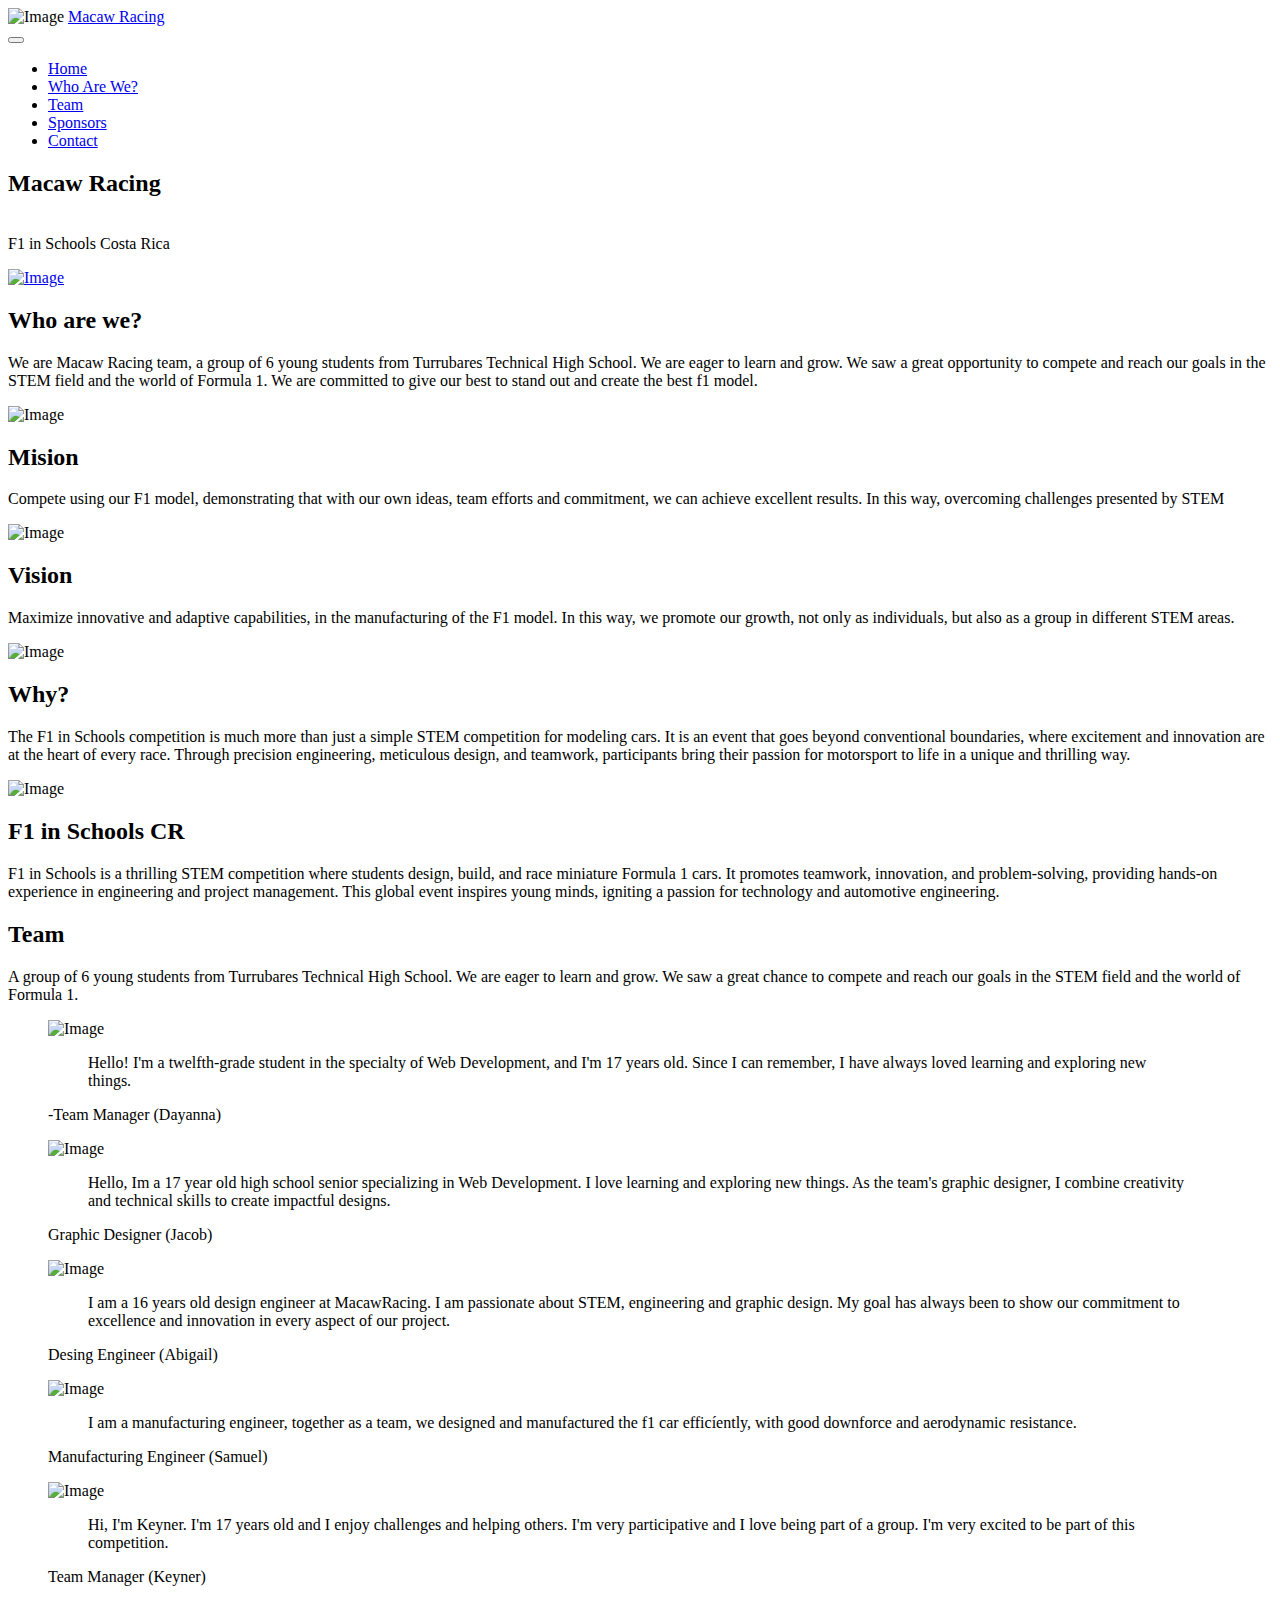
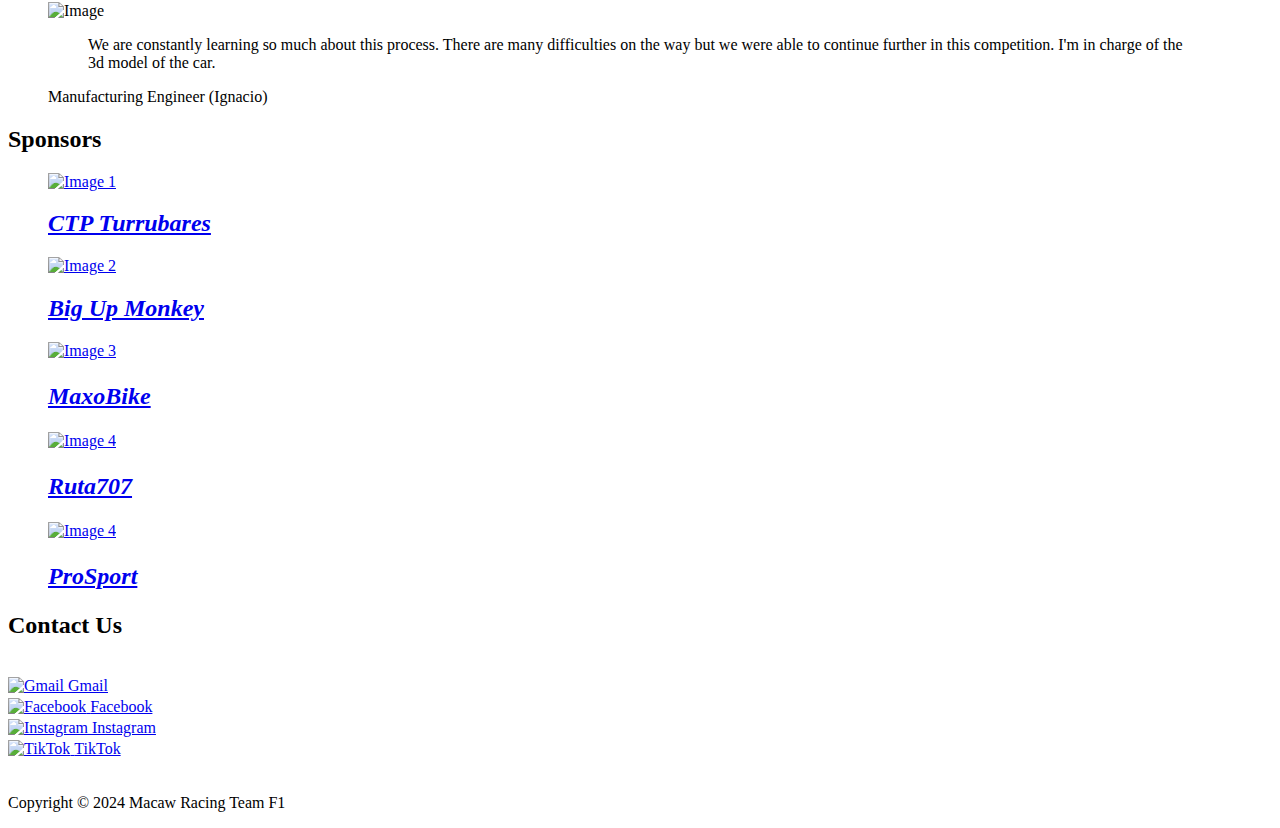
==== index.html @ 8304574d "Update index.html" ====
<!DOCTYPE html>
<html lang="en">
  <head>
    <meta charset="UTF-8" />
    <meta name="viewport" content="width=device-width, initial-scale=1.0" />
    <meta http-equiv="X-UA-Compatible" content="ie=edge" />
    <title>Macaw Racing Team</title>
    <link rel="shortcut icon" href="img\logo.png" type="image/x-icon">
    <link rel="stylesheet" href="fontawesome-5.5/css/all.min.css" />
    <link rel="stylesheet" href="slick/slick.css">
    <link rel="stylesheet" href="slick/slick-theme.css">
    <link rel="stylesheet" href="magnific-popup/magnific-popup.css">
    <link rel="stylesheet" href="css/bootstrap.min.css" />
    <link rel="stylesheet" href="css/tooplate-infinite-loop.css" />
  </head>
  <body>    
    <!-- Hero section -->
    <section id="infinite" class="text-white tm-font-big tm-parallax">
      <!-- Navigation -->
      <nav class="navbar navbar-expand-md tm-navbar" id="tmNav">              
        <div class="container">   
          <div class="tm-next">
            <img src="img\logo.png" alt="Image" class="img-fluid mx-auto" width="60">
              <a href="#infinite" class="navbar-brand">Macaw Racing</a>
          </div>             
            
          <button class="navbar-toggler" type="button" data-toggle="collapse" data-target="#navbarSupportedContent" aria-controls="navbarSupportedContent" aria-expanded="false" aria-label="Toggle navigation">
            <i class="fas fa-bars navbar-toggler-icon"></i>
          </button>
          <div class="collapse navbar-collapse" id="navbarSupportedContent">
            <ul class="navbar-nav ml-auto">
              <li class="nav-item">
                  <a class="nav-link tm-nav-link" href="#infinite">Home</a>
              </li>
              <li class="nav-item">
                  <a class="nav-link tm-nav-link" href="#whatwedo">Who Are We?</a>
              </li>
              <li class="nav-item">
                <a class="nav-link tm-nav-link" href="#testimonials">Team</a>
              </li>
              <li class="nav-item">
                  <a class="nav-link tm-nav-link" href="#gallery">Sponsors</a>
              </li>
              <li class="nav-item">
                  <a class="nav-link tm-nav-link" href="#contact">Contact</a>
              </li>                    
            </ul>
          </div>        
        </div>
      </nav>
      
      <div class="text-center tm-hero-text-container">
        <div class="tm-hero-text-container-inner">
            <h2 class="tm-hero-title">Macaw Racing</h2>
            <p class="tm-hero-subtitle">
              <br>F1 in Schools Costa Rica
            </p>
        </div>        
      </div>

      <div class="tm-next tm-intro-next">
        <a href="#whatwedo" class="text-center tm-down-arrow-link">
          <img src="img\arrow.png" alt="Image" class="img-fluid mx-auto" width="60">

        </a>
      </div>      
    </section>

    <section id="whatwedo" class="tm-section-pad-top">
      
      <div class="container">

            <div class="row tm-content-box"><!-- first row -->
                <div class="col-lg-12 col-xl-12">
                    <div class="tm-intro-text-container">
                        <h2 class="tm-text-primary mb-4 tm-section-title">Who are we?</h2>
                        <p class="mb-4 tm-intro-text">
                          We are Macaw Racing team, a group of 6 young students from
Turrubares Technical High School. We are eager to learn and
grow. We saw a great opportunity to compete and reach our goals
in the STEM field and the world of Formula 1. We are committed
to give our best to stand out and create the best f1 model.
</a></p>
                    </div>
                </div>

            </div><!-- first row -->
            
            <div class="row tm-content-box"><!-- second row -->
        		<div class="col-lg-1">
              <img src="img\mission.png" alt="Image" class="img-fluid mx-auto">
                </div>
                <div class="col-lg-5">
                    <div class="tm-intro-text-container">
                        <h2 class="tm-text-primary mb-4">Mision</h2>
                        <p class="mb-4 tm-intro-text">
                          Compete using our F1 model,
                          demonstrating that with our own
                          ideas, team efforts and commitment,
                          we can achieve excellent results. In
                          this way, overcoming challenges
                          presented by STEM</p>
                    </div>
                </div>
                
                <div class="col-lg-1">
                  <img src="img\vision.png" alt="Image" class="img-fluid mx-auto">
                </div>
                <div class="col-lg-5">
                    <div class="tm-intro-text-container">
                        <h2 class="tm-text-primary mb-4">Vision</h2>
                        <p class="mb-4 tm-intro-text">
                          Maximize innovative and adaptive
                          capabilities, in the manufacturing of
                          the F1 model. In this way, we promote
                          our growth, not only as individuals, but
                          also as a group in different STEM
                          areas.
                          </p>
                    </div>
                </div>

            </div><!-- second row -->
            
            <div class="row tm-content-box"><!-- third row -->
        		<div class="col-lg-1">
              <img src="img\why.png" alt="Image" class="img-fluid mx-auto">
                </div>
                <div class="col-lg-5">
                    <div class="tm-intro-text-container">
                        <h2 class="tm-text-primary mb-4">Why?</h2>
                        <p class="mb-4 tm-intro-text">
                          The F1 in Schools competition is much more than just a simple STEM competition for modeling cars. It is an event that goes beyond conventional boundaries, where excitement and innovation are at the heart of every race. Through precision engineering, meticulous design, and teamwork, participants bring their passion for motorsport to life in a unique and thrilling way.</p>
                          
                          
                    </div>
                </div>
                
                <div class="col-lg-1">
                  <img src="img\bcar.png" alt="Image" class="img-fluid mx-auto">
                </div>
                <div class="col-lg-5">
                    <div class="tm-intro-text-container">
                      <h2 class="tm-text-primary mb-4">F1 in Schools CR</h2>
                        <p class="mb-4 tm-intro-text">
                          F1 in Schools is a thrilling STEM competition where students design, build, and race miniature Formula 1 cars. It promotes teamwork, innovation, and problem-solving, providing hands-on experience in engineering and project management. This global event inspires young minds, igniting a passion for technology and automotive engineering.</p>
                    </div>
                </div>

            </div><!-- third row -->

        </div>
      
    </section>
    
    <section id="testimonials" class="tm-section-pad-top tm-parallax-2">      
      <div class="container tm-testimonials-content">
        <div class="row">
          <div class="col-lg-12 tm-content-box">
            <h2 class="text-white text-center mb-4 tm-section-title">Team</h2>
            <p class="mx-auto tm-section-desc text-center">
              A group of 6 young students from
              Turrubares Technical High School. We are eager to learn and
              grow. We saw a great chance to compete and reach our goals
              in the STEM field and the world of Formula 1.
              </p>
            <div class="mx-auto tm-gallery-container tm-gallery-container-2">
              <div class="tm-testimonials-carousel">
                <figure class="tm-testimonial-item">
                  <img src="img/Dayanna.png" alt="Image" class="img-fluid mx-auto">
                  <blockquote>Hello! I'm a twelfth-grade student in the specialty of Web Development, and I'm 17 years old. Since I can remember, I have always loved learning and exploring new things.</blockquote>
                  <figcaption>-Team Manager (Dayanna)</figcaption>
                </figure>
                <figure class="tm-testimonial-item">
                  <img src="img/Jacob.png" alt="Image" class="img-fluid mx-auto">
                  <blockquote>Hello, Im a 17 year old high school senior specializing in Web Development. I love learning and exploring new things. As the team's graphic designer, I combine creativity and technical skills to create impactful designs.</blockquote>
                  <figcaption>Graphic Designer (Jacob)</figcaption>
                </figure>
                <figure class="tm-testimonial-item">
                  <img src="img/Abigail.png" alt="Image" class="img-fluid mx-auto">
                  <blockquote>I am a 16 years old design engineer at MacawRacing. I am passionate about STEM, engineering and graphic design. My goal has always been to show our commitment to excellence and innovation in every aspect of our project.</blockquote>
                  <figcaption>Desing Engineer (Abigail)</figcaption>
                </figure>

                <figure class="tm-testimonial-item">
                  <img src="img/Samuel.png" alt="Image" class="img-fluid mx-auto">
                  <blockquote>I am a manufacturing engineer, together as a team, we designed and manufactured the f1 car efficíently, with good downforce and aerodynamic resistance.</blockquote>
                  <figcaption>Manufacturing Engineer (Samuel)</figcaption>
                </figure>

                <figure class="tm-testimonial-item">
                  <img src="img/Keyner.png" alt="Image" class="img-fluid mx-auto">
                  <blockquote>Hi, I'm Keyner. I'm 17 years old and I enjoy challenges and helping others. I'm very participative and I love being part of a group. I'm very excited to be part of this competition.</blockquote>
                  <figcaption>Team Manager (Keyner)</figcaption>
                </figure>
                <figure class="tm-testimonial-item">
                  <img src="img/Ignacio.png" alt="Image" class="img-fluid mx-auto">
                  <blockquote>We are constantly learning so much about this process. There are many difficulties on the way but we were able to continue further in this competition. I'm in charge of the 3d model of the car. </blockquote>
                  <figcaption>Manufacturing Engineer (Ignacio)</figcaption>
                </figure>
              </div>
            </div>
          </div>
        </div>
      </div>
      <div class="tm-bg-overlay"></div>
    </section>
    
    <section id="gallery" class="tm-section-pad-top">
      <div class="container tm-container-gallery">
        <div class="row">
          <div class="text-center col-12">
              <h2 class="tm-text-primary tm-section-title mb-4">Sponsors</h2>
              <p class="mx-auto tm-section-desc">
                
              </p>
          </div>            
        </div>
        <div class="row">
            <div class="col-12">
                <div class="mx-auto tm-gallery-container">
                    <div class="grid tm-gallery">
                      <a href="img/CTPTf.png">
                        <figure class="effect-honey tm-gallery-item">
                          <img src="img/CTPTf.png" alt="Image 1" class="img-fluid">
                          <figcaption>
                            <h2><i><span>CTP Turrubares</span></i></h2>
                          </figcaption>
                        </figure>
                      </a>
                      <a href="img/BigUpf.png">
                        <figure class="effect-honey tm-gallery-item">
                          <img src="img/BigUpf.png" alt="Image 2" class="img-fluid">
                          <figcaption>
                            <h2><i><span>Big Up Monkey</span></i></h2>
                          </figcaption>
                        </figure>
                      </a>
                      <a href="img/Maxo Bikef.png">
                        <figure class="effect-honey tm-gallery-item">
                          <img src="img/Maxo Bikef.png" alt="Image 3" class="img-fluid">
                          <figcaption>
                            <h2><i><span>MaxoㅤㅤㅤBike</span></i></h2>
                          </figcaption>
                        </figure>
                      </a>
                      <a href="img/707 Rutaf.png">
                        <figure class="effect-honey tm-gallery-item">
                          <img src="img/707 Rutaf.png" alt="Image 4" class="img-fluid">
                          <figcaption>
                            <h2><i><span>Rutaㅤㅤㅤ707</span></i></h2>
                          </figcaption>
                        </figure>
                      </a>
                      <a href="img/ProSport.png">
                        <figure class="effect-honey tm-gallery-item">
                          <img src="img/ProSport.png" alt="Image 4" class="img-fluid">
                          <figcaption>
                            <h2><i><span>ProㅤㅤㅤSport</span></i></h2>
                          </figcaption>
                        </figure>
                      </a>
                          </figcaption>
                        </figure>
                      </a>
                    </div>
                </div>                
            </div>        
          </div>
      </div>
    </section>
    <!-- Contact -->
    <section id="contact" class="tm-section-pad-top tm-parallax-2">

      <div class="container tm-container-contact">
                <div class="row">
            <div class="text-center col-12">
                <h2 class="tm-section-title mb-4">Contact Us</h2>
                <p class="mb-5">
                  
                </p><br>
              </div>  

        <div class="contact-item">
            <a rel="nofollow" href="mailto:MacawRacingf1@gmail.com" class="item-link">
                <img src="img\gmail.png" alt="Gmail" width="40">
                <span class="mb-0">ㅤGmail</span>
            </a>
        </div>
            <div class="col-sm-12 col-md-6">
        <div class="contact-item">
            <a rel="nofollow" href="https://www.facebook.com/share/Q3E6TKVsAu75YJZa" class="item-link">
                <img src="img\facebook.png" alt="Facebook" width="40">
                <span class="mb-0">ㅤFacebook</span>
            </a>
        </div>
        <div class="contact-item">
            <a rel="nofollow" href="https://www.instagram.com/macawracingf1/" class="item-link">
                <img src="img\instagram.png" alt="Instagram" width="40">
                <span class="mb-0">ㅤInstagram</span>
            </a>
        </div>
        <div class="contact-item">
            <a rel="nofollow" href="https://www.tiktok.com/@macaw_racing" class="item-link">
                <img src="img\tiktok.png" alt="TikTok" width="40">
                <span class="mb-0">ㅤTikTok</span>
            </a>
        </div>
                <div class="contact-item">&nbsp;</div>
            </div>
        </div><!-- row ending -->
      </div>
      	<footer class="text-center small tm-footer">
          <p class="mb-0">
          Copyright &copy; 2024 Macaw Racing Team F1
        </footer>
    </section>
    <script src="js/jquery-1.9.1.min.js"></script>     
    <script src="slick/slick.min.js"></script>
    <script src="magnific-popup/jquery.magnific-popup.min.js"></script>
    <script src="js/easing.min.js"></script>
    <script src="js/jquery.singlePageNav.min.js"></script>     
    <script src="js/bootstrap.min.js"></script> 
    <script>
      function getOffSet(){
        var _offset = 450;
        var windowHeight = window.innerHeight;

        if(windowHeight > 500) {
          _offset = 400;
        } 
        if(windowHeight > 680) {
          _offset = 300
        }
        if(windowHeight > 830) {
          _offset = 210;
        }

        return _offset;
      }

      function setParallaxPosition($doc, multiplier, $object){
        var offset = getOffSet();
        var from_top = $doc.scrollTop(),
          bg_css = 'center ' +(multiplier * from_top - offset) + 'px';
        $object.css({"background-position" : bg_css });
      }

      // Parallax function
      // Adapted based on https://codepen.io/roborich/pen/wpAsm        
      var background_image_parallax = function($object, multiplier, forceSet){
        multiplier = typeof multiplier !== 'undefined' ? multiplier : 0.5;
        multiplier = 1 - multiplier;
        var $doc = $(document);
        // $object.css({"background-attatchment" : "fixed"});

        if(forceSet) {
          setParallaxPosition($doc, multiplier, $object);
        } else {
          $(window).scroll(function(){          
            setParallaxPosition($doc, multiplier, $object);
          });
        }
      };

      var background_image_parallax_2 = function($object, multiplier){
        multiplier = typeof multiplier !== 'undefined' ? multiplier : 0.5;
        multiplier = 1 - multiplier;
        var $doc = $(document);
        $object.css({"background-attachment" : "fixed"});
        
        $(window).scroll(function(){
          if($(window).width() > 768) {
            var firstTop = $object.offset().top,
                pos = $(window).scrollTop(),
                yPos = Math.round((multiplier * (firstTop - pos)) - 186);              

            var bg_css = 'center ' + yPos + 'px';

            $object.css({"background-position" : bg_css });
          } else {
            $object.css({"background-position" : "center" });
          }
        });
      };
      
      $(function(){
        // Hero Section - Background Parallax
        background_image_parallax($(".tm-parallax"), 0.30, false);
        background_image_parallax_2($("#contact"), 0.80);   
        background_image_parallax_2($("#testimonials"), 0.80);   
        
        // Handle window resize
        window.addEventListener('resize', function(){
          background_image_parallax($(".tm-parallax"), 0.30, true);
        }, true);

        // Detect window scroll and update navbar
        $(window).scroll(function(e){          
          if($(document).scrollTop() > 120) {
            $('.tm-navbar').addClass("scroll");
          } else {
            $('.tm-navbar').removeClass("scroll");
          }
        });
        
        // Close mobile menu after click 
        $('#tmNav a').on('click', function(){
          $('.navbar-collapse').removeClass('show'); 
        })

        // Scroll to corresponding section with animation
        $('#tmNav').singlePageNav({
          'easing': 'easeInOutExpo',
          'speed': 600
        });        
        
        // Add smooth scrolling to all links
        // https://www.w3schools.com/howto/howto_css_smooth_scroll.asp
        $("a").on('click', function(event) {
          if (this.hash !== "") {
            event.preventDefault();
            var hash = this.hash;

            $('html, body').animate({
              scrollTop: $(hash).offset().top
            }, 600, 'easeInOutExpo', function(){
              window.location.hash = hash;
            });
          } // End if
        });

        // Pop up
        $('.tm-gallery').magnificPopup({
          delegate: 'a',
          type: 'image',
          gallery: { enabled: true }
        });

        $('.tm-testimonials-carousel').slick({
          dots: true,
          prevArrow: false,
          nextArrow: false,
          infinite: false,
          slidesToShow: 3,
          slidesToScroll: 1,
          responsive: [
            {
              breakpoint: 992,
              settings: {
                slidesToShow: 2
              }
            },
            {
              breakpoint: 768,
              settings: {
                slidesToShow: 2
              }
            }, 
            {
              breakpoint: 480,
              settings: {
                  slidesToShow: 1
              }                 
            }
          ]
        });

        // Gallery
        $('.tm-gallery').slick({
          dots: true,
          infinite: false,
          slidesToShow: 5,
          slidesToScroll: 2,
          responsive: [
          {
            breakpoint: 1199,
            settings: {
              slidesToShow: 4,
              slidesToScroll: 2
            }
          },
          {
            breakpoint: 991,
            settings: {
              slidesToShow: 3,
              slidesToScroll: 2
            }
          },
          {
            breakpoint: 767,
            settings: {
              slidesToShow: 2,
              slidesToScroll: 1
            }
          },
          {
            breakpoint: 480,
            settings: {
              slidesToShow: 1,
              slidesToScroll: 1
            }
          }
        ]
        });
      });
    </script>
  </body>
</html>
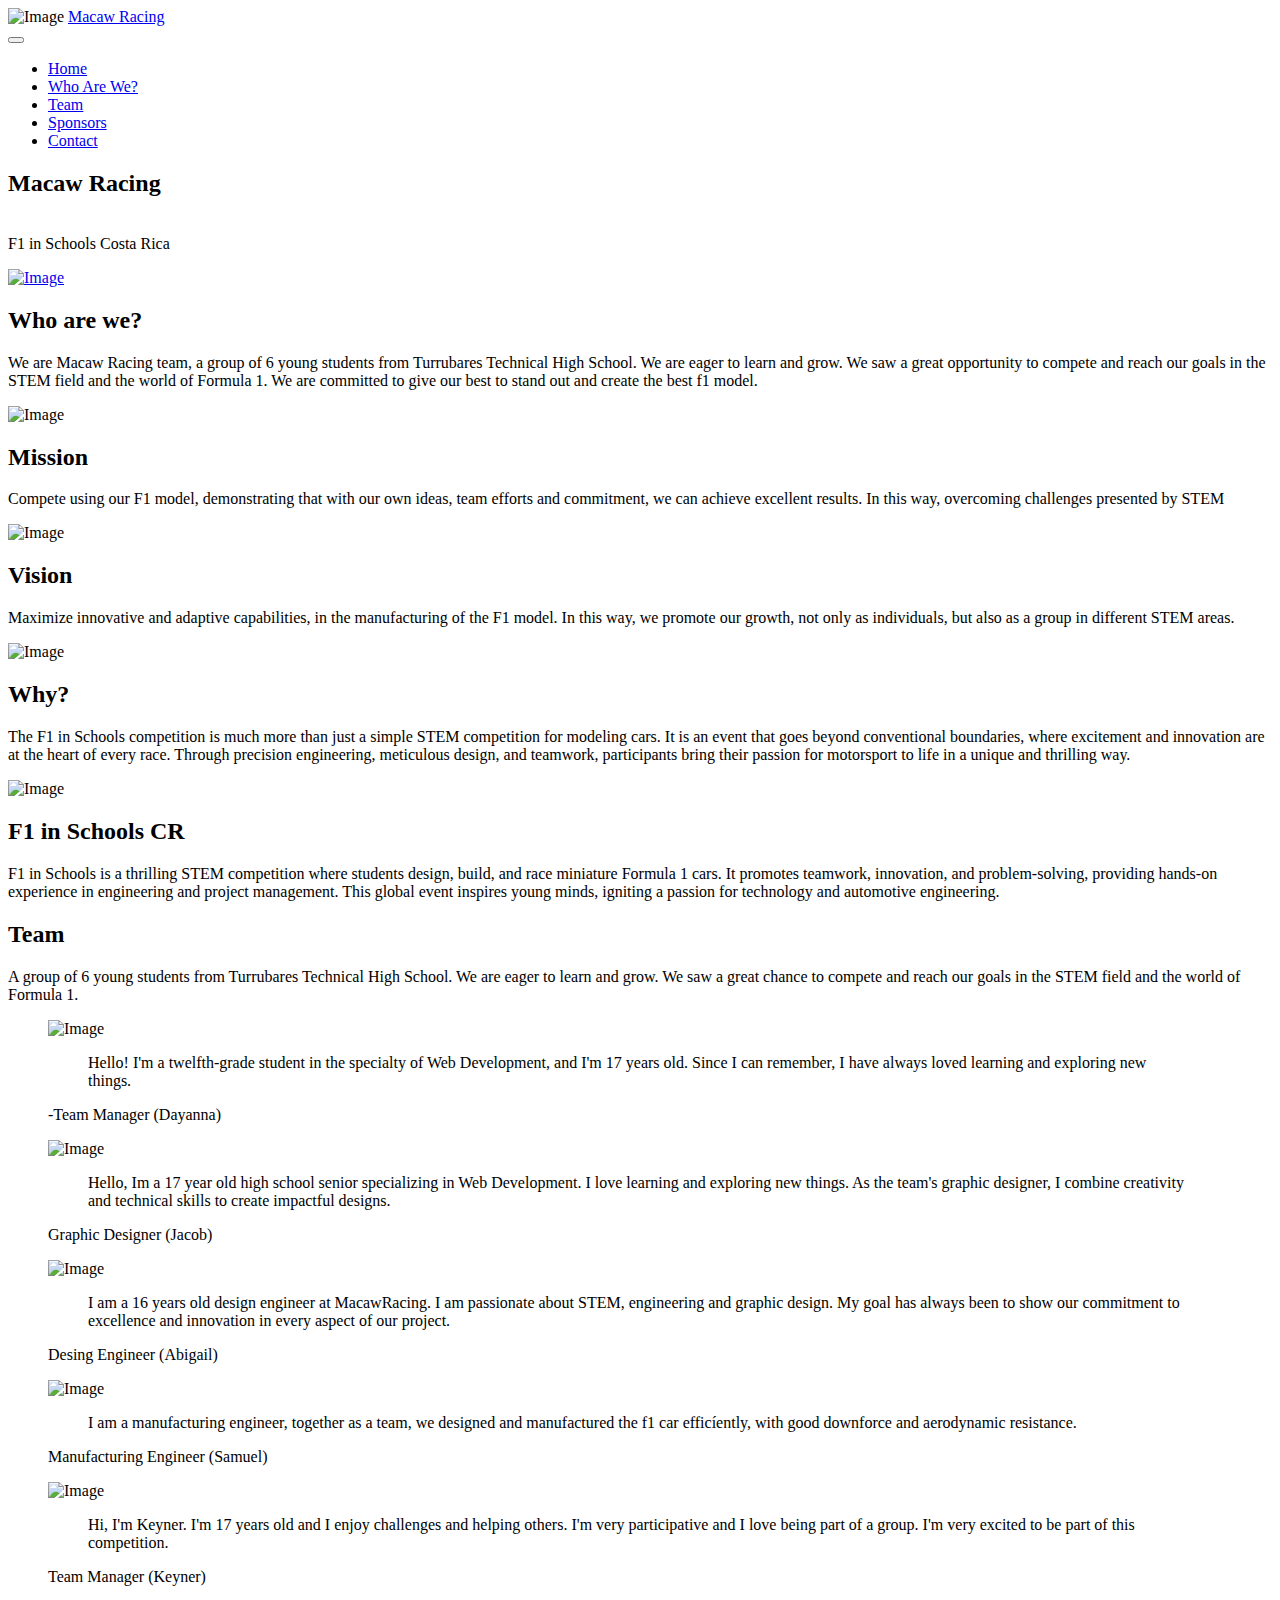
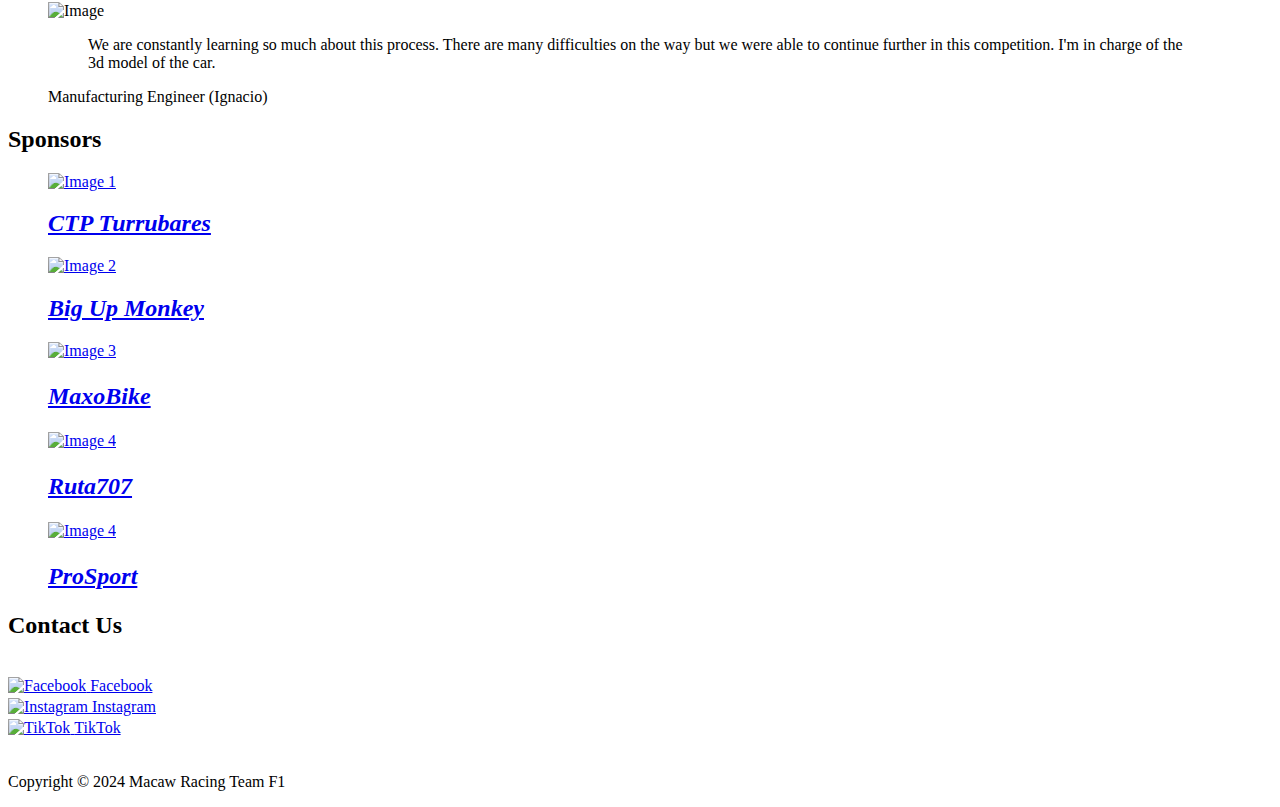
==== commit 88bd10fa: "Update index.html" ====
--- a/index.html
+++ b/index.html
@@ -92,7 +92,7 @@
                 </div>
                 <div class="col-lg-5">
                     <div class="tm-intro-text-container">
-                        <h2 class="tm-text-primary mb-4">Mision</h2>
+                        <h2 class="tm-text-primary mb-4">Mission</h2>
                         <p class="mb-4 tm-intro-text">
                           Compete using our F1 model,
                           demonstrating that with our own
@@ -280,12 +280,6 @@
                   
                 </p><br>
               </div>  
-
-        <div class="contact-item">
-            <a rel="nofollow" href="mailto:MacawRacingf1@gmail.com" class="item-link">
-                <img src="img\gmail.png" alt="Gmail" width="40">
-                <span class="mb-0">ㅤGmail</span>
-            </a>
         </div>
             <div class="col-sm-12 col-md-6">
         <div class="contact-item">
@@ -312,7 +306,7 @@
       </div>
       	<footer class="text-center small tm-footer">
           <p class="mb-0">
-          Copyright &copy; 2024 Macaw Racing Team F1
+          Copyright &copy; 2024 Macaw Racing Team F1 </p>  
         </footer>
     </section>
     <script src="js/jquery-1.9.1.min.js"></script>     
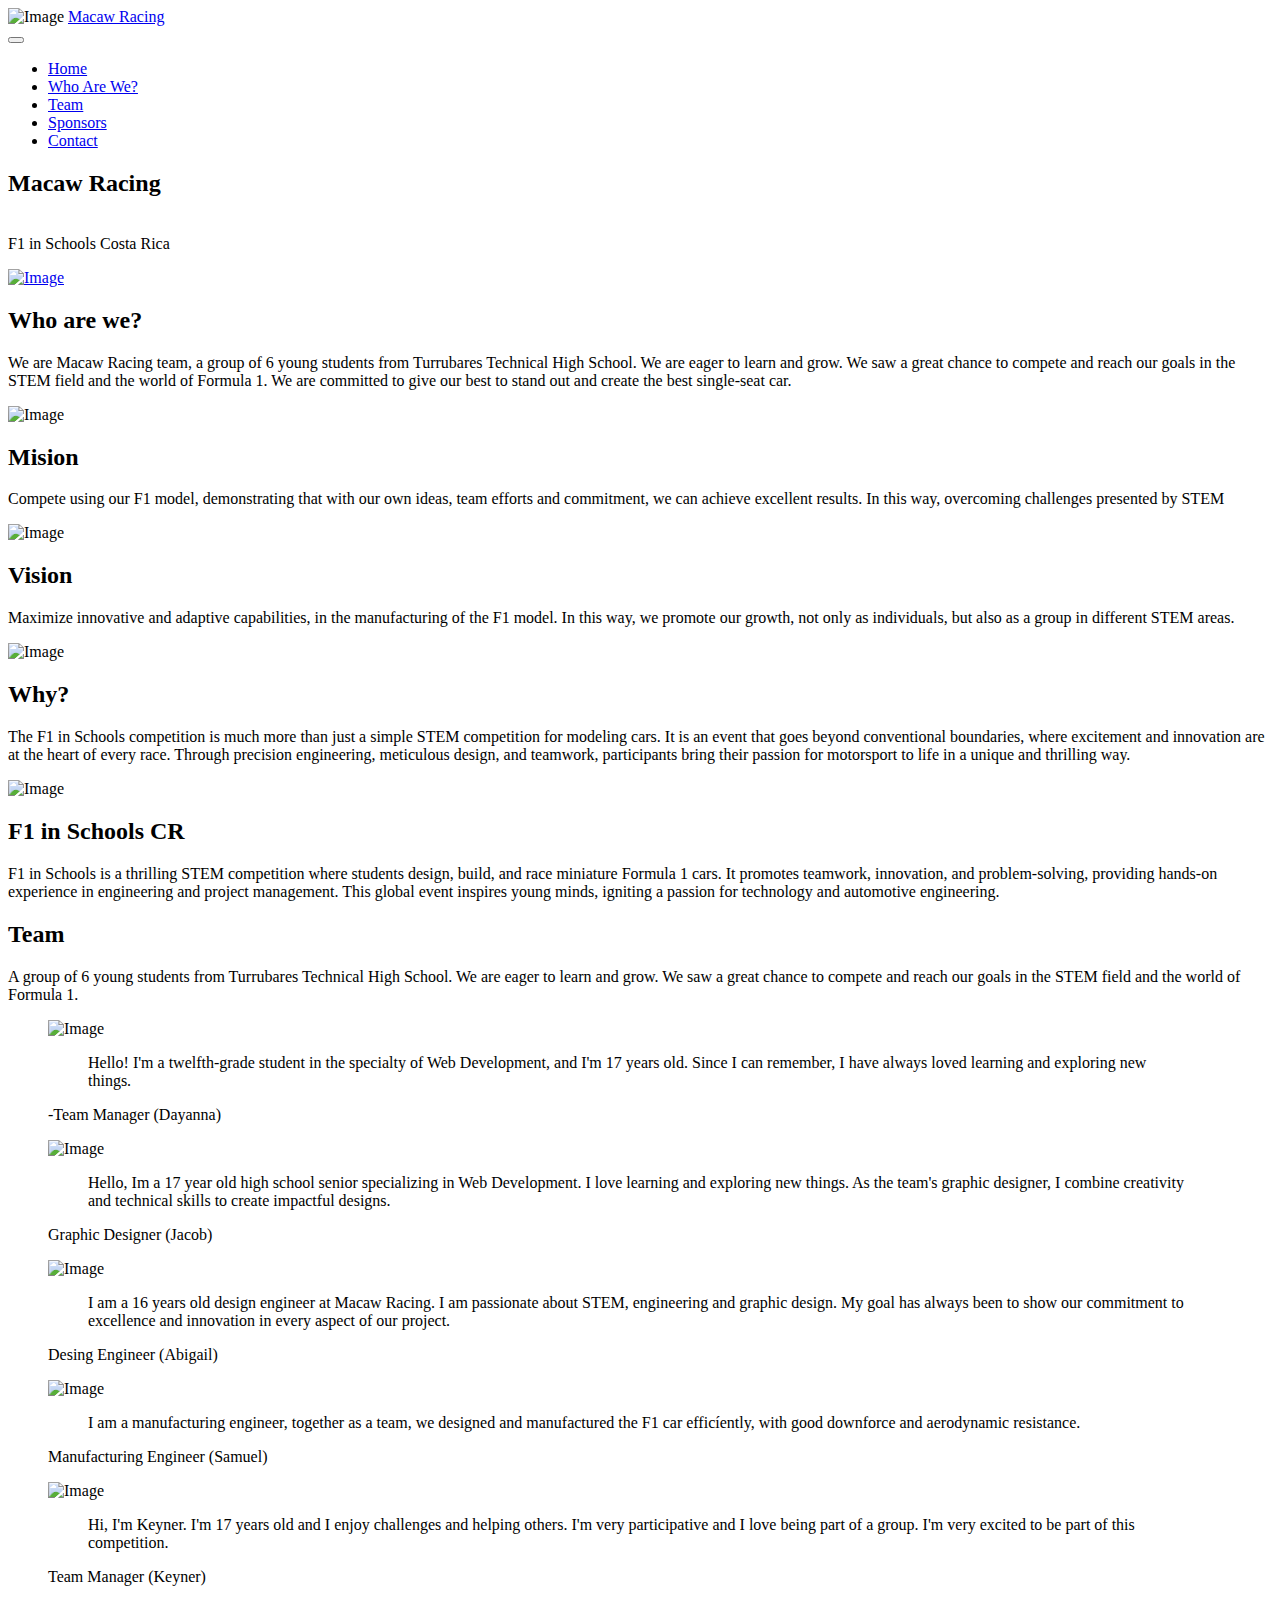
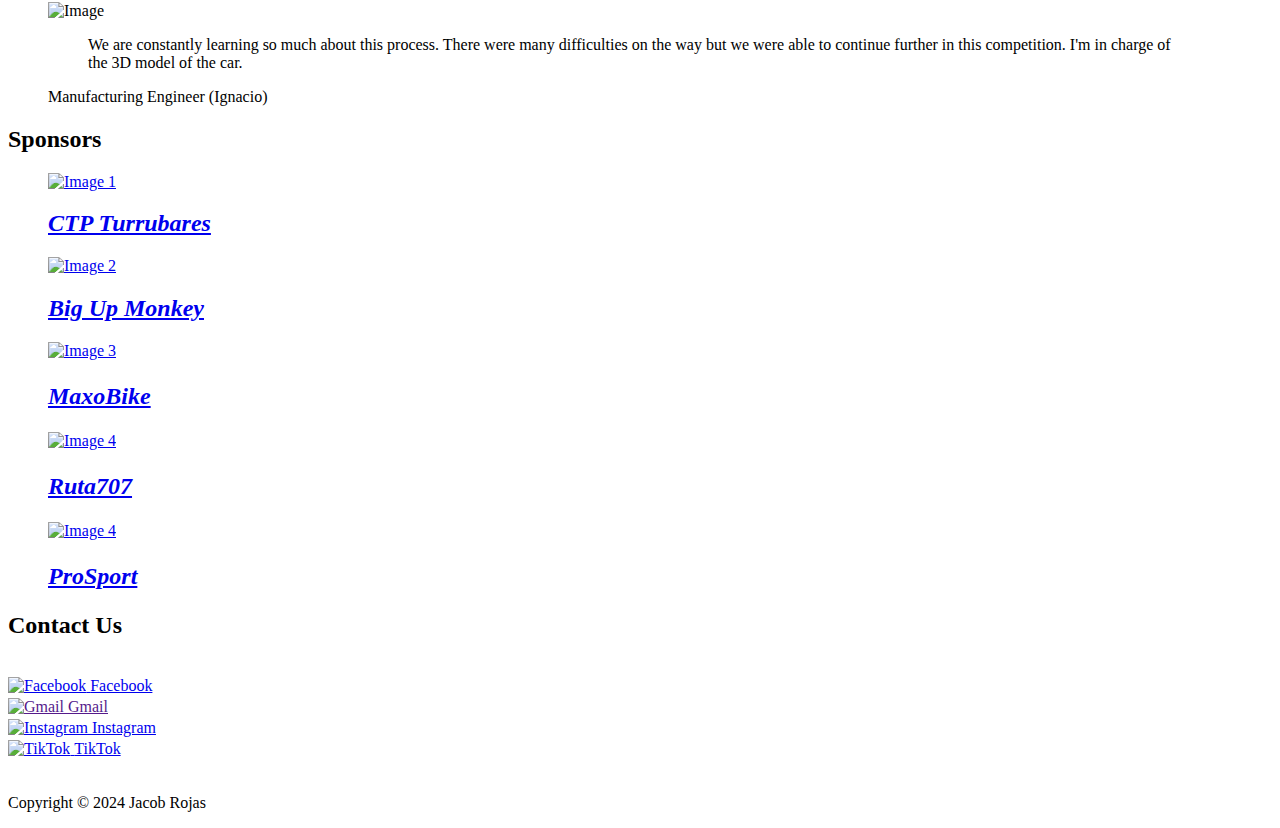
==== commit 0f118447: "Update index.html" ====
--- a/index.html
+++ b/index.html
@@ -77,9 +77,10 @@
                         <p class="mb-4 tm-intro-text">
                           We are Macaw Racing team, a group of 6 young students from
 Turrubares Technical High School. We are eager to learn and
-grow. We saw a great opportunity to compete and reach our goals
+grow. We saw a great chance to compete and reach our goals
 in the STEM field and the world of Formula 1. We are committed
-to give our best to stand out and create the best f1 model.
+to give our best to stand out and create the best single-seat
+car.
 </a></p>
                     </div>
                 </div>
@@ -88,11 +89,11 @@
             
             <div class="row tm-content-box"><!-- second row -->
         		<div class="col-lg-1">
-              <img src="img\mission.png" alt="Image" class="img-fluid mx-auto">
+              <img src="img\mission.png" alt="Image" class="img-fluid mx-auto fixicon">
                 </div>
                 <div class="col-lg-5">
                     <div class="tm-intro-text-container">
-                        <h2 class="tm-text-primary mb-4">Mission</h2>
+                        <h2 class="tm-text-primary mb-4">Mision</h2>
                         <p class="mb-4 tm-intro-text">
                           Compete using our F1 model,
                           demonstrating that with our own
@@ -104,7 +105,7 @@
                 </div>
                 
                 <div class="col-lg-1">
-                  <img src="img\vision.png" alt="Image" class="img-fluid mx-auto">
+                  <img src="img\vision.png" alt="Image" class="img-fluid mx-auto fixicon">
                 </div>
                 <div class="col-lg-5">
                     <div class="tm-intro-text-container">
@@ -124,7 +125,7 @@
             
             <div class="row tm-content-box"><!-- third row -->
         		<div class="col-lg-1">
-              <img src="img\why.png" alt="Image" class="img-fluid mx-auto">
+              <img src="img\why.png" alt="Image" class="img-fluid mx-auto fixicon">
                 </div>
                 <div class="col-lg-5">
                     <div class="tm-intro-text-container">
@@ -137,7 +138,7 @@
                 </div>
                 
                 <div class="col-lg-1">
-                  <img src="img\bcar.png" alt="Image" class="img-fluid mx-auto">
+                  <img src="img\bcar.png" alt="Image" class="img-fluid mx-auto fixicon">
                 </div>
                 <div class="col-lg-5">
                     <div class="tm-intro-text-container">
@@ -167,35 +168,35 @@
             <div class="mx-auto tm-gallery-container tm-gallery-container-2">
               <div class="tm-testimonials-carousel">
                 <figure class="tm-testimonial-item">
-                  <img src="img/Dayanna.png" alt="Image" class="img-fluid mx-auto">
+                  <img src="img/Dayanna1.png" alt="Image" class="img-fluid mx-auto">
                   <blockquote>Hello! I'm a twelfth-grade student in the specialty of Web Development, and I'm 17 years old. Since I can remember, I have always loved learning and exploring new things.</blockquote>
                   <figcaption>-Team Manager (Dayanna)</figcaption>
                 </figure>
                 <figure class="tm-testimonial-item">
-                  <img src="img/Jacob.png" alt="Image" class="img-fluid mx-auto">
+                  <img src="img/Jacob1.png" alt="Image" class="img-fluid mx-auto">
                   <blockquote>Hello, Im a 17 year old high school senior specializing in Web Development. I love learning and exploring new things. As the team's graphic designer, I combine creativity and technical skills to create impactful designs.</blockquote>
                   <figcaption>Graphic Designer (Jacob)</figcaption>
                 </figure>
                 <figure class="tm-testimonial-item">
-                  <img src="img/Abigail.png" alt="Image" class="img-fluid mx-auto">
-                  <blockquote>I am a 16 years old design engineer at MacawRacing. I am passionate about STEM, engineering and graphic design. My goal has always been to show our commitment to excellence and innovation in every aspect of our project.</blockquote>
+                  <img src="img/Abigail2.png" alt="Image" class="img-fluid mx-auto">
+                  <blockquote>I am a 16 years old design engineer at Macaw Racing. I am passionate about STEM, engineering and graphic design. My goal has always been to show our commitment to excellence and innovation in every aspect of our project.</blockquote>
                   <figcaption>Desing Engineer (Abigail)</figcaption>
                 </figure>
 
                 <figure class="tm-testimonial-item">
-                  <img src="img/Samuel.png" alt="Image" class="img-fluid mx-auto">
-                  <blockquote>I am a manufacturing engineer, together as a team, we designed and manufactured the f1 car efficíently, with good downforce and aerodynamic resistance.</blockquote>
+                  <img src="img/Samuel1.png" alt="Image" class="img-fluid mx-auto">
+                  <blockquote>I am a manufacturing engineer, together as a team, we designed and manufactured the F1 car efficíently, with good downforce and aerodynamic resistance.</blockquote>
                   <figcaption>Manufacturing Engineer (Samuel)</figcaption>
                 </figure>
 
                 <figure class="tm-testimonial-item">
-                  <img src="img/Keyner.png" alt="Image" class="img-fluid mx-auto">
+                  <img src="img/Keyner1.png" alt="Image" class="img-fluid mx-auto">
                   <blockquote>Hi, I'm Keyner. I'm 17 years old and I enjoy challenges and helping others. I'm very participative and I love being part of a group. I'm very excited to be part of this competition.</blockquote>
                   <figcaption>Team Manager (Keyner)</figcaption>
                 </figure>
                 <figure class="tm-testimonial-item">
-                  <img src="img/Ignacio.png" alt="Image" class="img-fluid mx-auto">
-                  <blockquote>We are constantly learning so much about this process. There are many difficulties on the way but we were able to continue further in this competition. I'm in charge of the 3d model of the car. </blockquote>
+                  <img src="img/Ignacio2.png" alt="Image" class="img-fluid mx-auto">
+                  <blockquote>We are constantly learning so much about this process. There were many difficulties on the way but we were able to continue further in this competition. I'm in charge of the 3D model of the car. </blockquote>
                   <figcaption>Manufacturing Engineer (Ignacio)</figcaption>
                 </figure>
               </div>
@@ -280,22 +281,28 @@
                   
                 </p><br>
               </div>  
-        </div>
+                           
             <div class="col-sm-12 col-md-6">
         <div class="contact-item">
-            <a rel="nofollow" href="https://www.facebook.com/share/Q3E6TKVsAu75YJZa" class="item-link">
+            <a rel="nofollow" href="https://www.facebook.com" class="item-link">
                 <img src="img\facebook.png" alt="Facebook" width="40">
                 <span class="mb-0">ㅤFacebook</span>
             </a>
         </div>
         <div class="contact-item">
-            <a rel="nofollow" href="https://www.instagram.com/macawracingf1/" class="item-link">
+            <a rel="nofollow" href="" class="item-link">
+                <img src="img\gmail.png" alt="Gmail" width="40">
+                <span class="mb-0">ㅤGmail</span>
+            </a>
+        </div>
+        <div class="contact-item">
+            <a rel="nofollow" href="https://www.instagram.com" class="item-link">
                 <img src="img\instagram.png" alt="Instagram" width="40">
                 <span class="mb-0">ㅤInstagram</span>
             </a>
         </div>
         <div class="contact-item">
-            <a rel="nofollow" href="https://www.tiktok.com/@macaw_racing" class="item-link">
+            <a rel="nofollow" href="https://www.tiktok.com" class="item-link">
                 <img src="img\tiktok.png" alt="TikTok" width="40">
                 <span class="mb-0">ㅤTikTok</span>
             </a>
@@ -306,7 +313,7 @@
       </div>
       	<footer class="text-center small tm-footer">
           <p class="mb-0">
-          Copyright &copy; 2024 Macaw Racing Team F1 </p>  
+          Copyright &copy; 2024 Jacob Rojas
         </footer>
     </section>
     <script src="js/jquery-1.9.1.min.js"></script>     
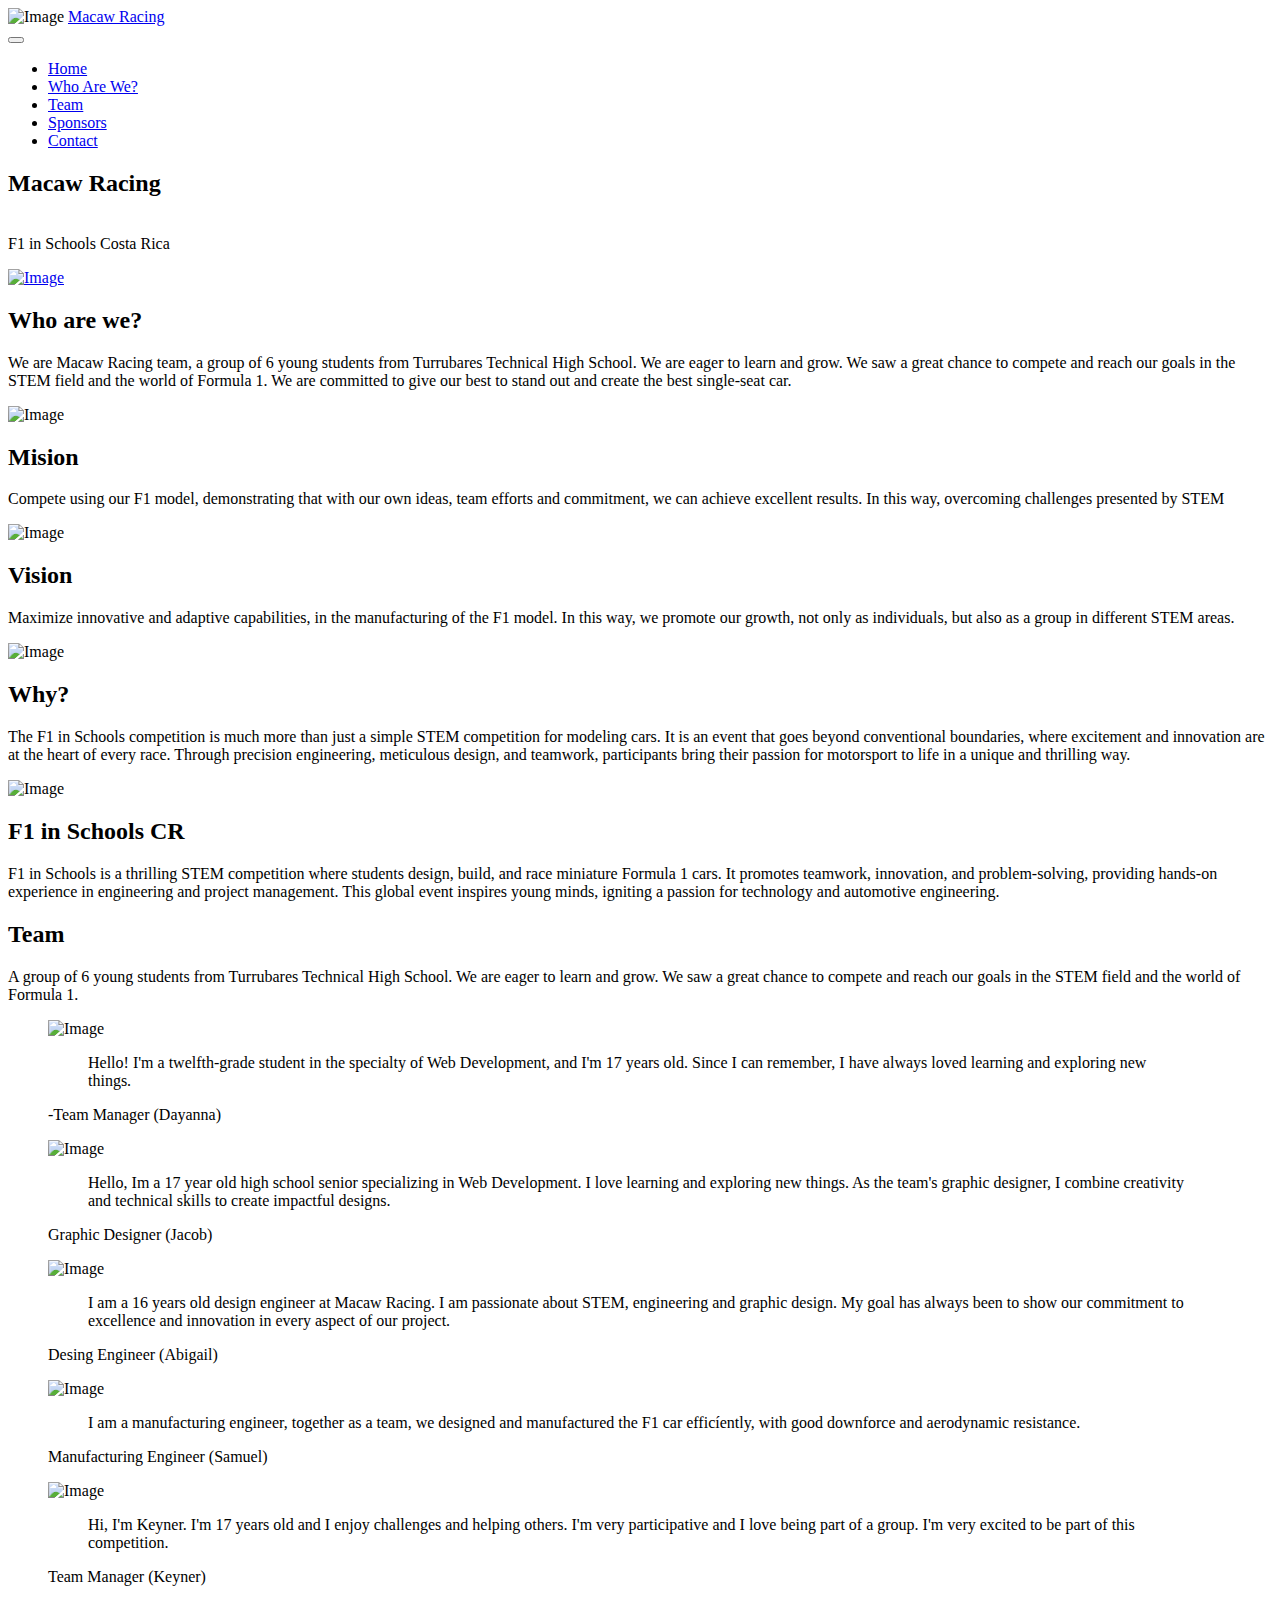
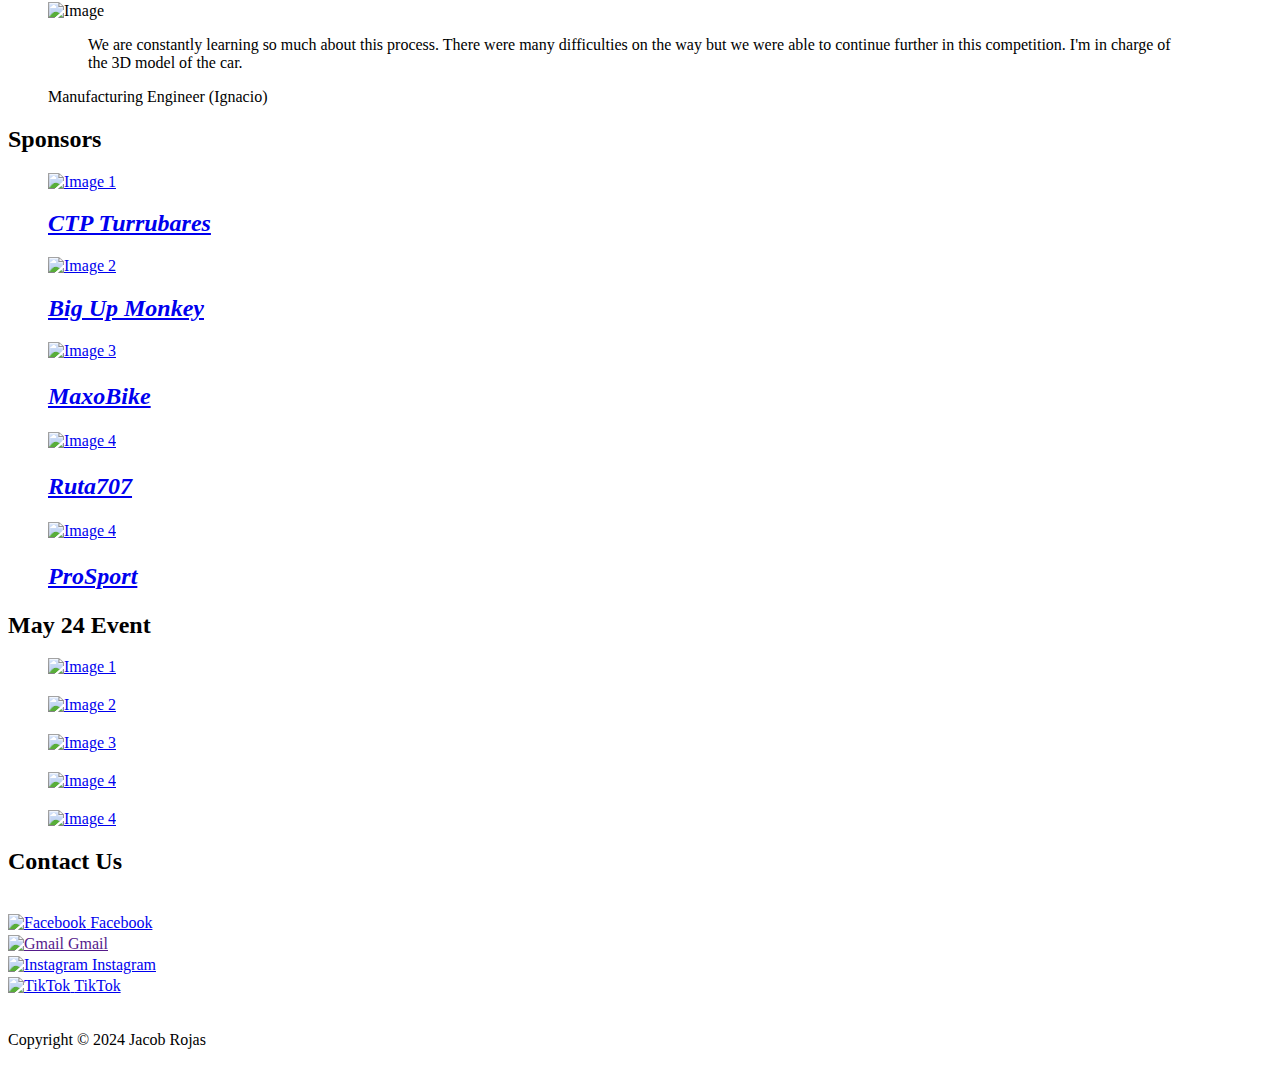
==== commit d3bbf04c: "Update index.html" ====
--- a/index.html
+++ b/index.html
@@ -213,7 +213,6 @@
           <div class="text-center col-12">
               <h2 class="tm-text-primary tm-section-title mb-4">Sponsors</h2>
               <p class="mx-auto tm-section-desc">
-                
               </p>
           </div>            
         </div>
@@ -270,6 +269,71 @@
           </div>
       </div>
     </section>
+
+        
+    <section id="gallery2" class="tm-section-pad-top">
+      <div class="container tm-container-gallery">
+        <div class="row">
+          <div class="text-center col-12">
+              <h2 class="tm-text-primary tm-section-title mb-4">May 24 Event</h2>
+              <p class="mx-auto tm-section-desc">
+              </p>
+          </div>            
+        </div>
+        <div class="row">
+            <div class="col-12">
+                <div class="mx-auto tm-gallery-container">
+                    <div class="grid tm-gallery">
+                      <a href="img/">
+                        <figure class="effect-honey tm-gallery-item">
+                          <img src="img/" alt="Image 1" class="img-fluid">
+                          <figcaption>
+                            <h2><i><span></span></i></h2>
+                          </figcaption>
+                        </figure>
+                      </a>
+                      <a href="img/">
+                        <figure class="effect-honey tm-gallery-item">
+                          <img src="img/" alt="Image 2" class="img-fluid">
+                          <figcaption>
+                            <h2><i><span></span></i></h2>
+                          </figcaption>
+                        </figure>
+                      </a>
+                      <a href="img/">
+                        <figure class="effect-honey tm-gallery-item">
+                          <img src="img/" alt="Image 3" class="img-fluid">
+                          <figcaption>
+                            <h2><i><span></span></i></h2>
+                          </figcaption>
+                        </figure>
+                      </a>
+                      <a href="img/">
+                        <figure class="effect-honey tm-gallery-item">
+                          <img src="img/" alt="Image 4" class="img-fluid">
+                          <figcaption>
+                            <h2><i><span></span></i></h2>
+                          </figcaption>
+                        </figure>
+                      </a>
+                      <a href="img/">
+                        <figure class="effect-honey tm-gallery-item">
+                          <img src="img/" alt="Image 4" class="img-fluid">
+                          <figcaption>
+                            <h2><i><span></span></i></h2>
+                          </figcaption>
+                        </figure>
+                      </a>
+                          </figcaption>
+                        </figure>
+                      </a>
+                    </div>
+                </div>                
+            </div>        
+          </div>
+      </div>
+    </section>
+
     <!-- Contact -->
     <section id="contact" class="tm-section-pad-top tm-parallax-2">
 
@@ -278,13 +342,11 @@
             <div class="text-center col-12">
                 <h2 class="tm-section-title mb-4">Contact Us</h2>
                 <p class="mb-5">
-                  
                 </p><br>
-              </div>  
-                           
+              </div>          
             <div class="col-sm-12 col-md-6">
         <div class="contact-item">
-            <a rel="nofollow" href="https://www.facebook.com" class="item-link">
+            <a rel="nofollow" href="https://www.facebook.com/profile.php?id=61557994963561&sk=reels_tab" class="item-link">
                 <img src="img\facebook.png" alt="Facebook" width="40">
                 <span class="mb-0">ㅤFacebook</span>
             </a>
@@ -296,13 +358,13 @@
             </a>
         </div>
         <div class="contact-item">
-            <a rel="nofollow" href="https://www.instagram.com" class="item-link">
+            <a rel="nofollow" href="https://www.instagram.com/macawracingf1/" class="item-link">
                 <img src="img\instagram.png" alt="Instagram" width="40">
                 <span class="mb-0">ㅤInstagram</span>
             </a>
         </div>
         <div class="contact-item">
-            <a rel="nofollow" href="https://www.tiktok.com" class="item-link">
+            <a rel="nofollow" href="https://www.tiktok.com/@macaw_racing?is_from_webapp=1&sender_device=pc" class="item-link">
                 <img src="img\tiktok.png" alt="TikTok" width="40">
                 <span class="mb-0">ㅤTikTok</span>
             </a>
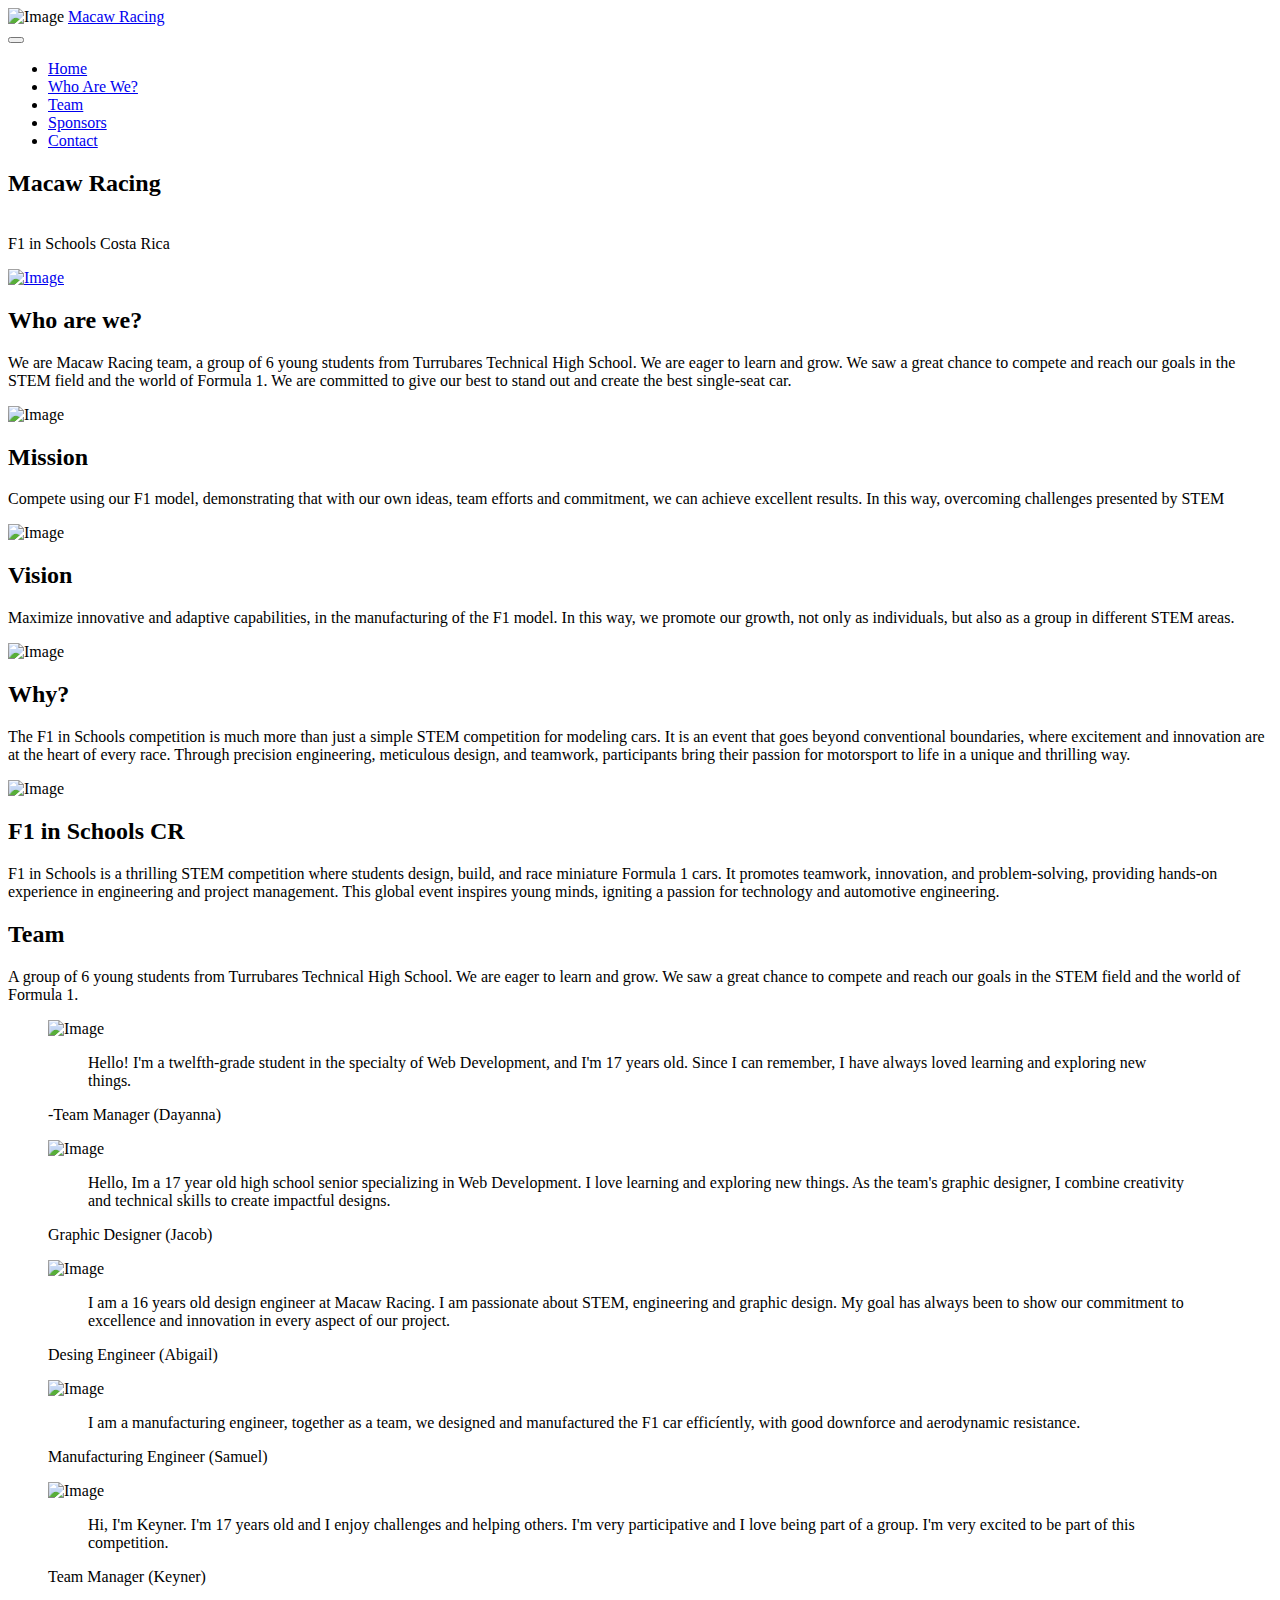
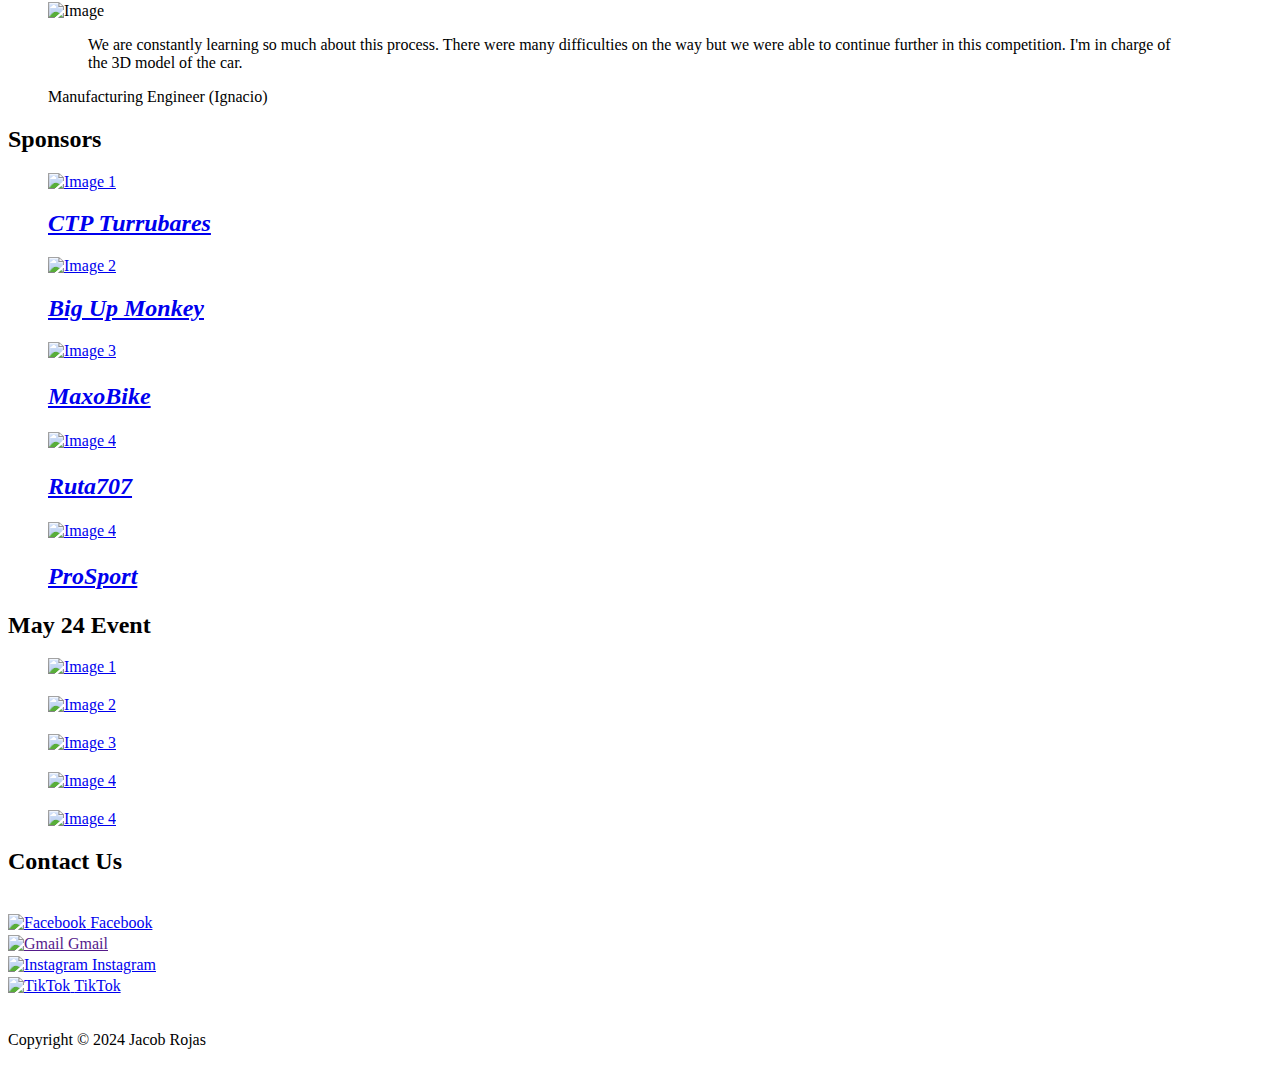
==== commit 435cd95a: "Update index.html" ====
--- a/index.html
+++ b/index.html
@@ -93,7 +93,7 @@
                 </div>
                 <div class="col-lg-5">
                     <div class="tm-intro-text-container">
-                        <h2 class="tm-text-primary mb-4">Mision</h2>
+                        <h2 class="tm-text-primary mb-4">Mission</h2>
                         <p class="mb-4 tm-intro-text">
                           Compete using our F1 model,
                           demonstrating that with our own
@@ -284,41 +284,41 @@
             <div class="col-12">
                 <div class="mx-auto tm-gallery-container">
                     <div class="grid tm-gallery">
-                      <a href="img/">
-                        <figure class="effect-honey tm-gallery-item">
-                          <img src="img/" alt="Image 1" class="img-fluid">
+                      <a href="img/tres.png">
+                        <figure class="effect-honey tm-gallery-item">
+                          <img src="img/tres.png" alt="Image 1" class="img-fluid">
                           <figcaption>
                             <h2><i><span></span></i></h2>
                           </figcaption>
                         </figure>
                       </a>
-                      <a href="img/">
-                        <figure class="effect-honey tm-gallery-item">
-                          <img src="img/" alt="Image 2" class="img-fluid">
+                      <a href="img/dos.png">
+                        <figure class="effect-honey tm-gallery-item">
+                          <img src="img/dos.png" alt="Image 2" class="img-fluid">
                           <figcaption>
                             <h2><i><span></span></i></h2>
                           </figcaption>
                         </figure>
                       </a>
-                      <a href="img/">
-                        <figure class="effect-honey tm-gallery-item">
-                          <img src="img/" alt="Image 3" class="img-fluid">
+                      <a href="img/uno.png">
+                        <figure class="effect-honey tm-gallery-item">
+                          <img src="img/uno.png" alt="Image 3" class="img-fluid">
                           <figcaption>
                             <h2><i><span></span></i></h2>
                           </figcaption>
                         </figure>
                       </a>
-                      <a href="img/">
-                        <figure class="effect-honey tm-gallery-item">
-                          <img src="img/" alt="Image 4" class="img-fluid">
+                      <a href="img/cuatro.png">
+                        <figure class="effect-honey tm-gallery-item">
+                          <img src="img/cuatro.png" alt="Image 4" class="img-fluid">
                           <figcaption>
                             <h2><i><span></span></i></h2>
                           </figcaption>
                         </figure>
                       </a>
-                      <a href="img/">
-                        <figure class="effect-honey tm-gallery-item">
-                          <img src="img/" alt="Image 4" class="img-fluid">
+                      <a href="img/cinco.png">
+                        <figure class="effect-honey tm-gallery-item">
+                          <img src="img/cinco.png" alt="Image 4" class="img-fluid">
                           <figcaption>
                             <h2><i><span></span></i></h2>
                           </figcaption>
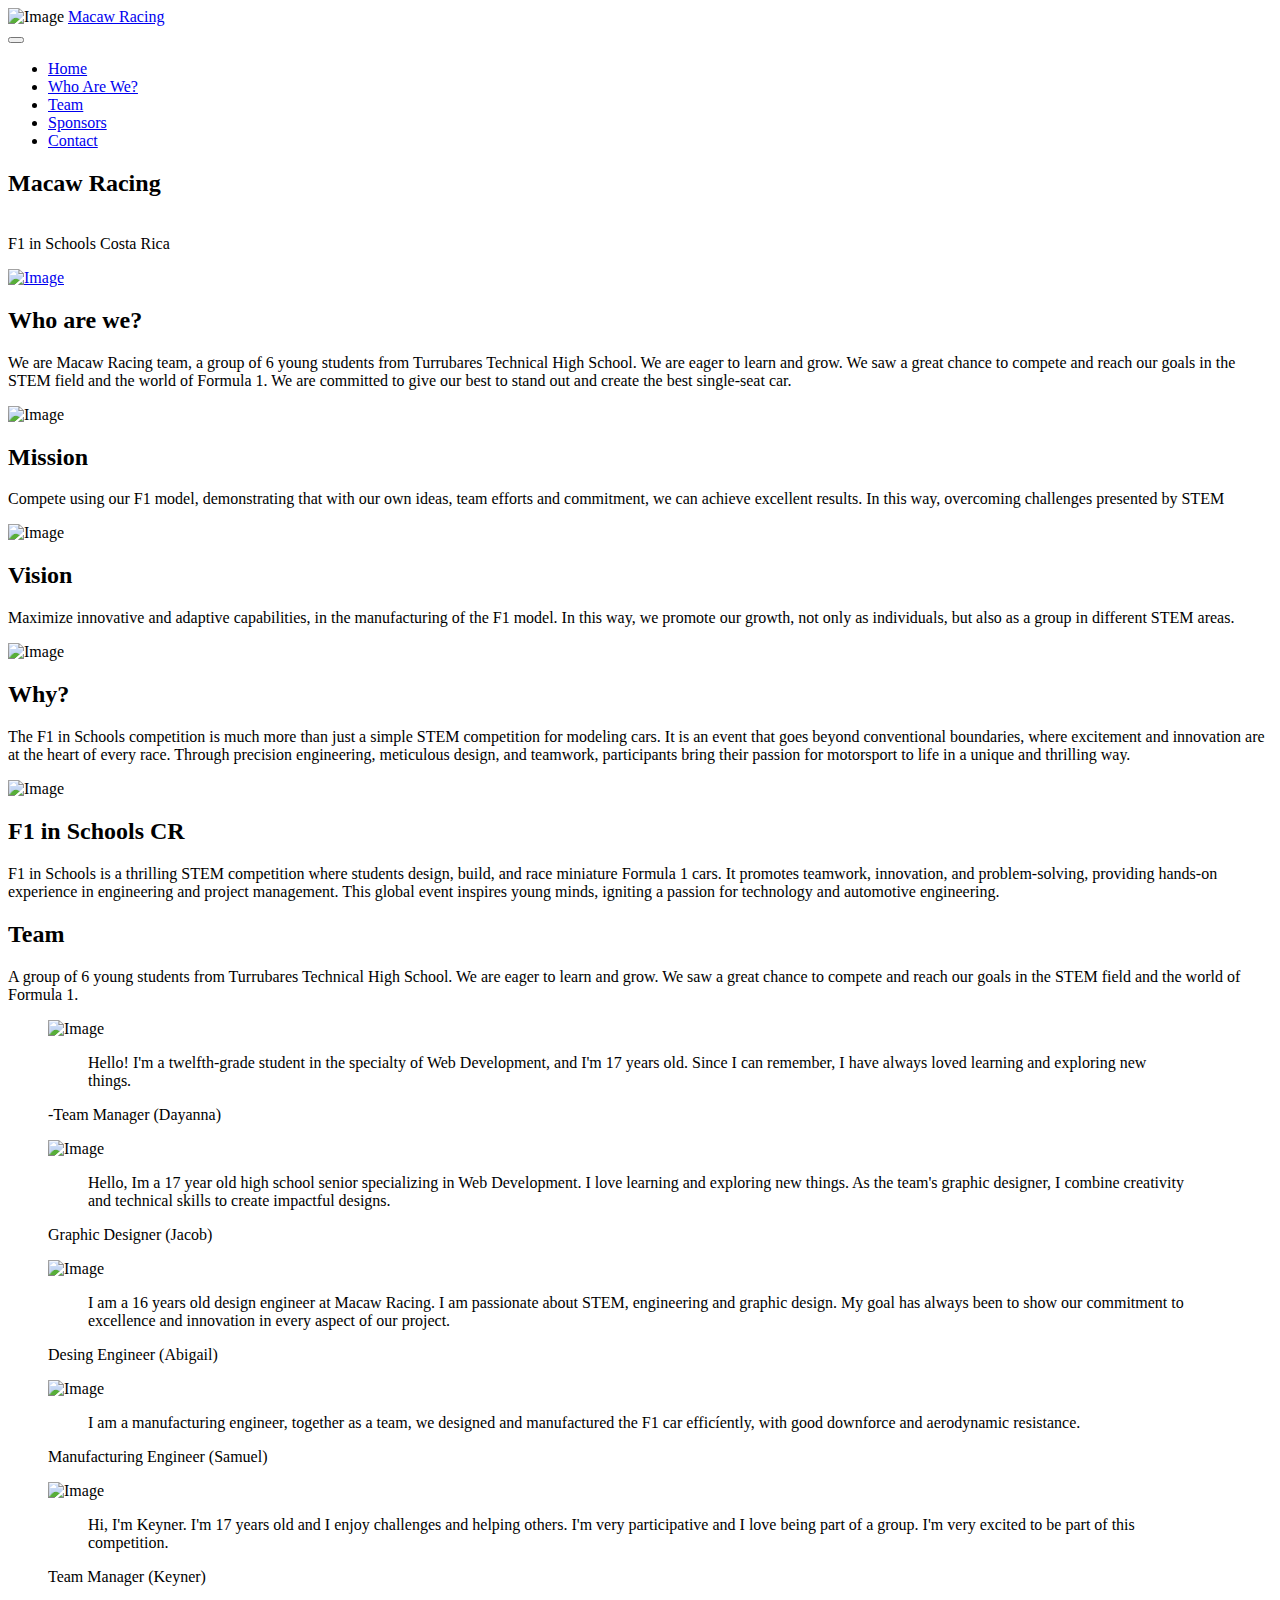
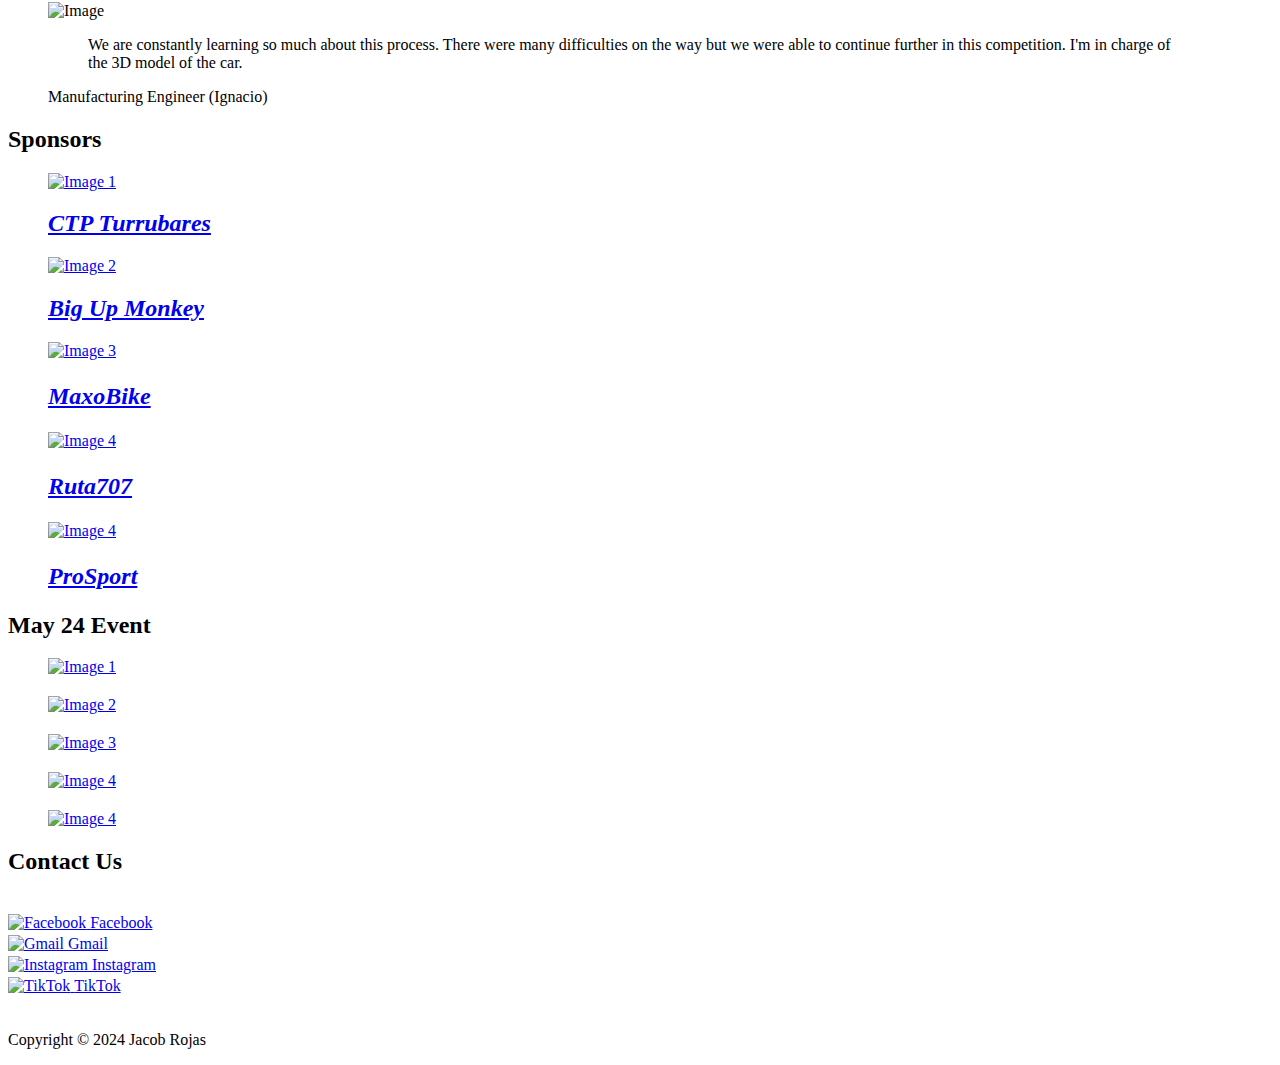
==== commit c92ca0aa: "Update index.html" ====
--- a/index.html
+++ b/index.html
@@ -284,9 +284,9 @@
             <div class="col-12">
                 <div class="mx-auto tm-gallery-container">
                     <div class="grid tm-gallery">
-                      <a href="img/tres.png">
-                        <figure class="effect-honey tm-gallery-item">
-                          <img src="img/tres.png" alt="Image 1" class="img-fluid">
+                      <a href="img/carro.png">
+                        <figure class="effect-honey tm-gallery-item">
+                          <img src="img/carro.png" alt="Image 1" class="img-fluid">
                           <figcaption>
                             <h2><i><span></span></i></h2>
                           </figcaption>
@@ -308,17 +308,17 @@
                           </figcaption>
                         </figure>
                       </a>
-                      <a href="img/cuatro.png">
-                        <figure class="effect-honey tm-gallery-item">
-                          <img src="img/cuatro.png" alt="Image 4" class="img-fluid">
+                      <a href="img/aja.png">
+                        <figure class="effect-honey tm-gallery-item">
+                          <img src="img/aja.png" alt="Image 4" class="img-fluid">
                           <figcaption>
                             <h2><i><span></span></i></h2>
                           </figcaption>
                         </figure>
                       </a>
-                      <a href="img/cinco.png">
-                        <figure class="effect-honey tm-gallery-item">
-                          <img src="img/cinco.png" alt="Image 4" class="img-fluid">
+                      <a href="img/aja2.png">
+                        <figure class="effect-honey tm-gallery-item">
+                          <img src="img/aja2.png" alt="Image 4" class="img-fluid">
                           <figcaption>
                             <h2><i><span></span></i></h2>
                           </figcaption>
@@ -352,7 +352,7 @@
             </a>
         </div>
         <div class="contact-item">
-            <a rel="nofollow" href="" class="item-link">
+            <a rel="nofollow" href="https://mail.google.com/mail/u/1/#inbox?compose=CllgCKCHVCjPMrRGlvvnvNdHlxsdFKHRxTTtXTVBMHCVNGMMmZnTQkXJSRzCndfcKkkldMJDNGV" class="item-link">
                 <img src="img\gmail.png" alt="Gmail" width="40">
                 <span class="mb-0">ㅤGmail</span>
             </a>
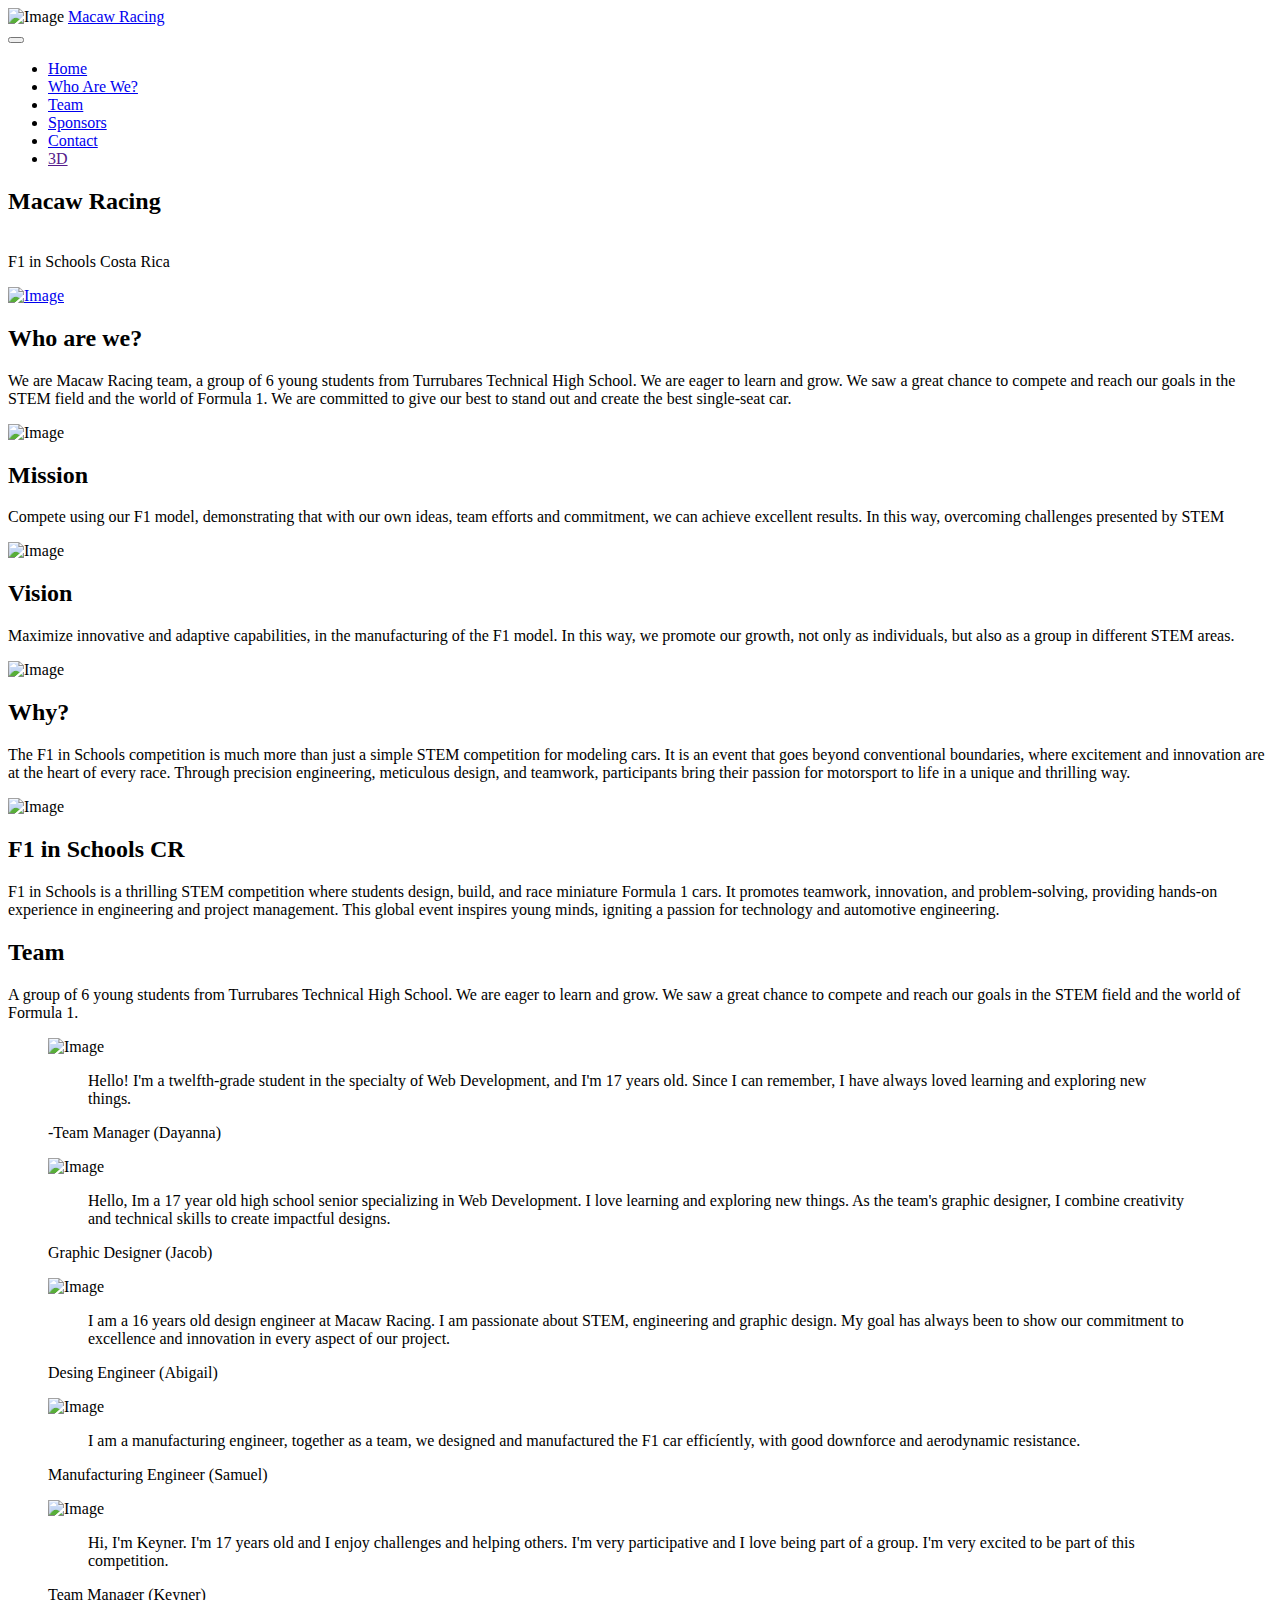
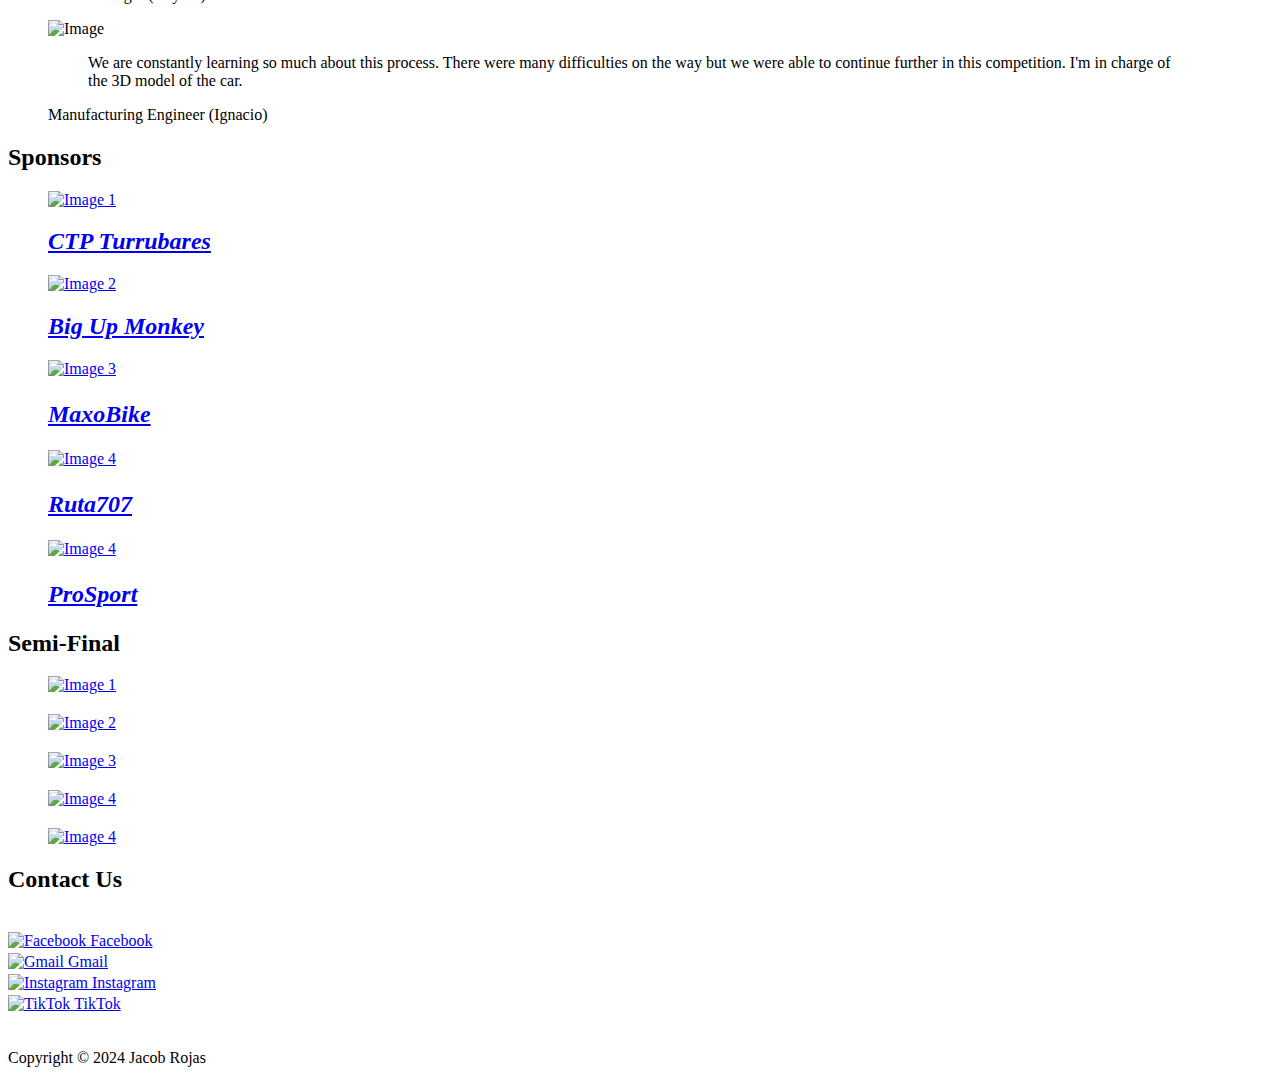
==== commit 26dc5207: "Update index.html" ====
--- a/index.html
+++ b/index.html
@@ -43,7 +43,10 @@
               </li>
               <li class="nav-item">
                   <a class="nav-link tm-nav-link" href="#contact">Contact</a>
-              </li>                    
+              </li>   
+              <li class="nav-item">
+                  <a class="nav-link tm-nav-link" href="">3D</a>
+              </li>  
             </ul>
           </div>        
         </div>
@@ -275,7 +278,7 @@
       <div class="container tm-container-gallery">
         <div class="row">
           <div class="text-center col-12">
-              <h2 class="tm-text-primary tm-section-title mb-4">May 24 Event</h2>
+              <h2 class="tm-text-primary tm-section-title mb-4">Semi-Final</h2>
               <p class="mx-auto tm-section-desc">
               </p>
           </div>            
@@ -352,7 +355,7 @@
             </a>
         </div>
         <div class="contact-item">
-            <a rel="nofollow" href="https://mail.google.com/mail/u/1/#inbox?compose=CllgCKCHVCjPMrRGlvvnvNdHlxsdFKHRxTTtXTVBMHCVNGMMmZnTQkXJSRzCndfcKkkldMJDNGV" class="item-link">
+            <a rel="nofollow" href="mailto:macawracingf1@gmail.com" class="item-link">
                 <img src="img\gmail.png" alt="Gmail" width="40">
                 <span class="mb-0">ㅤGmail</span>
             </a>
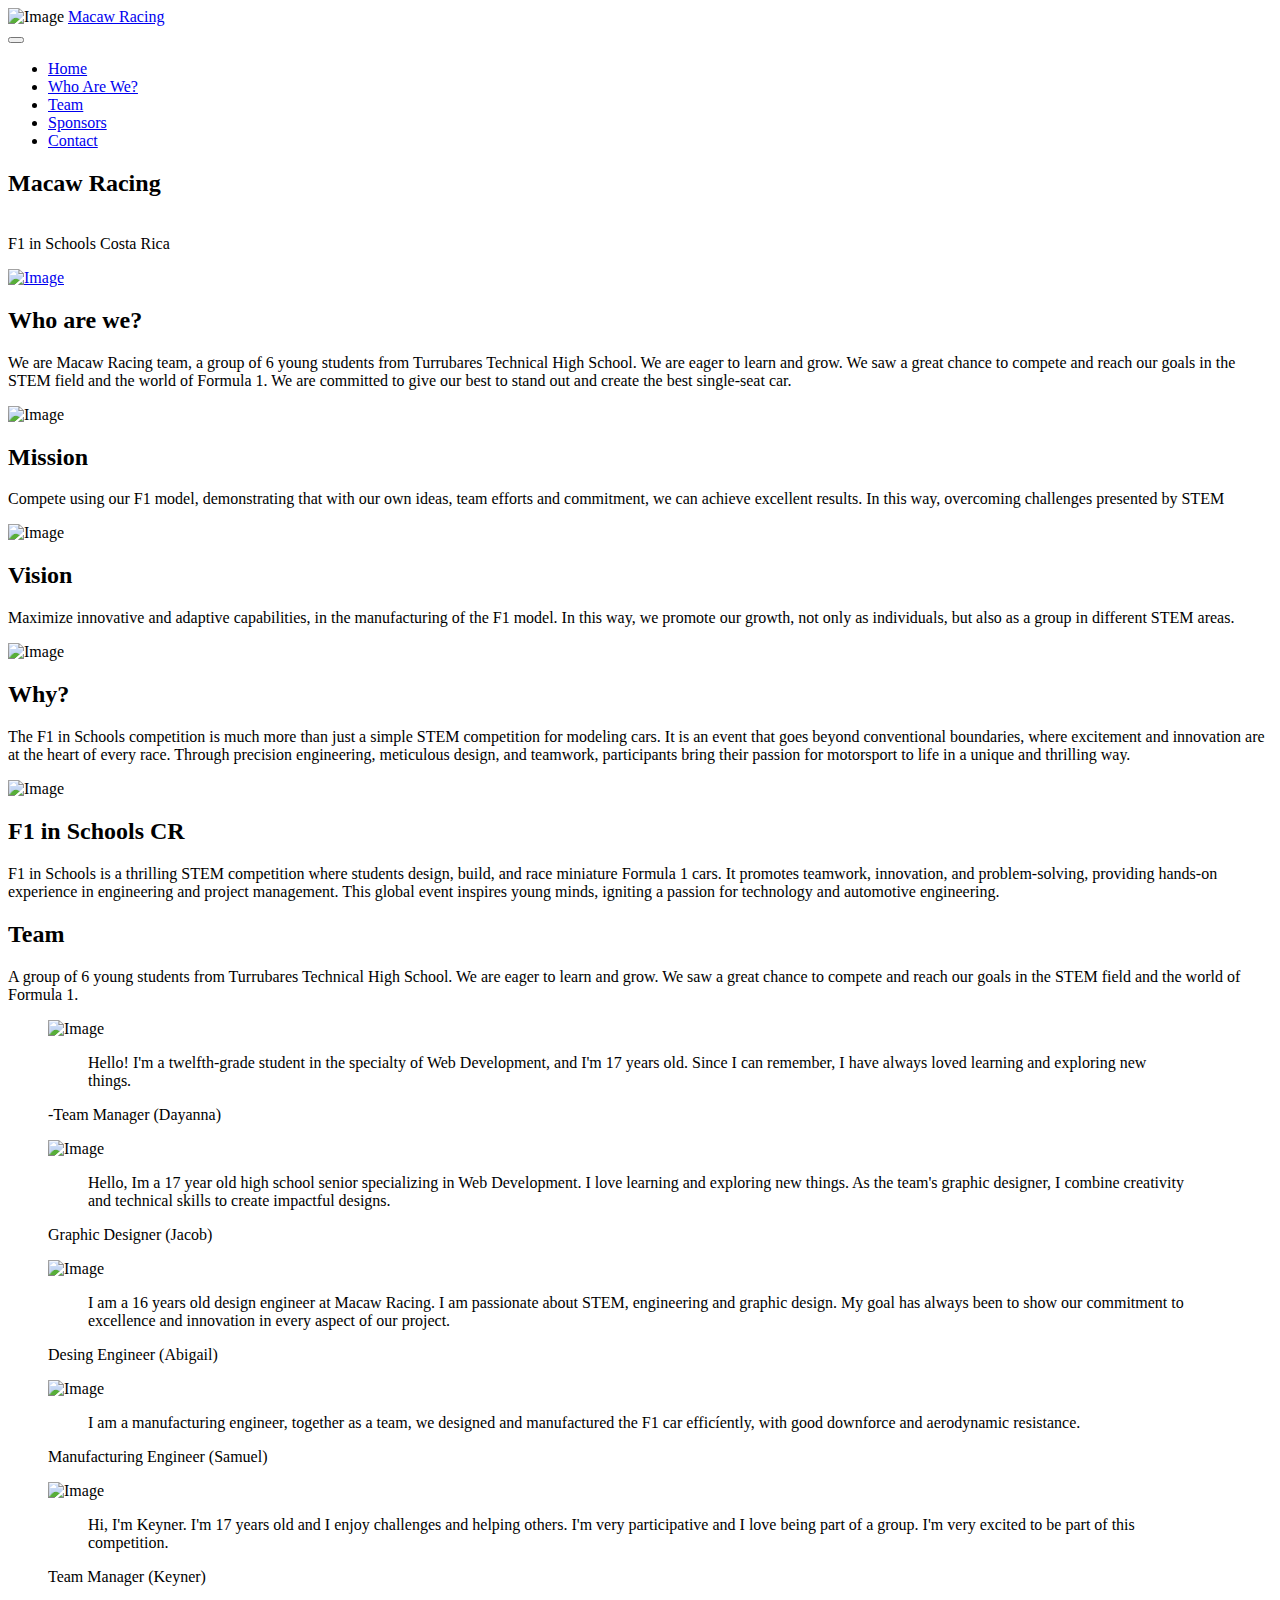
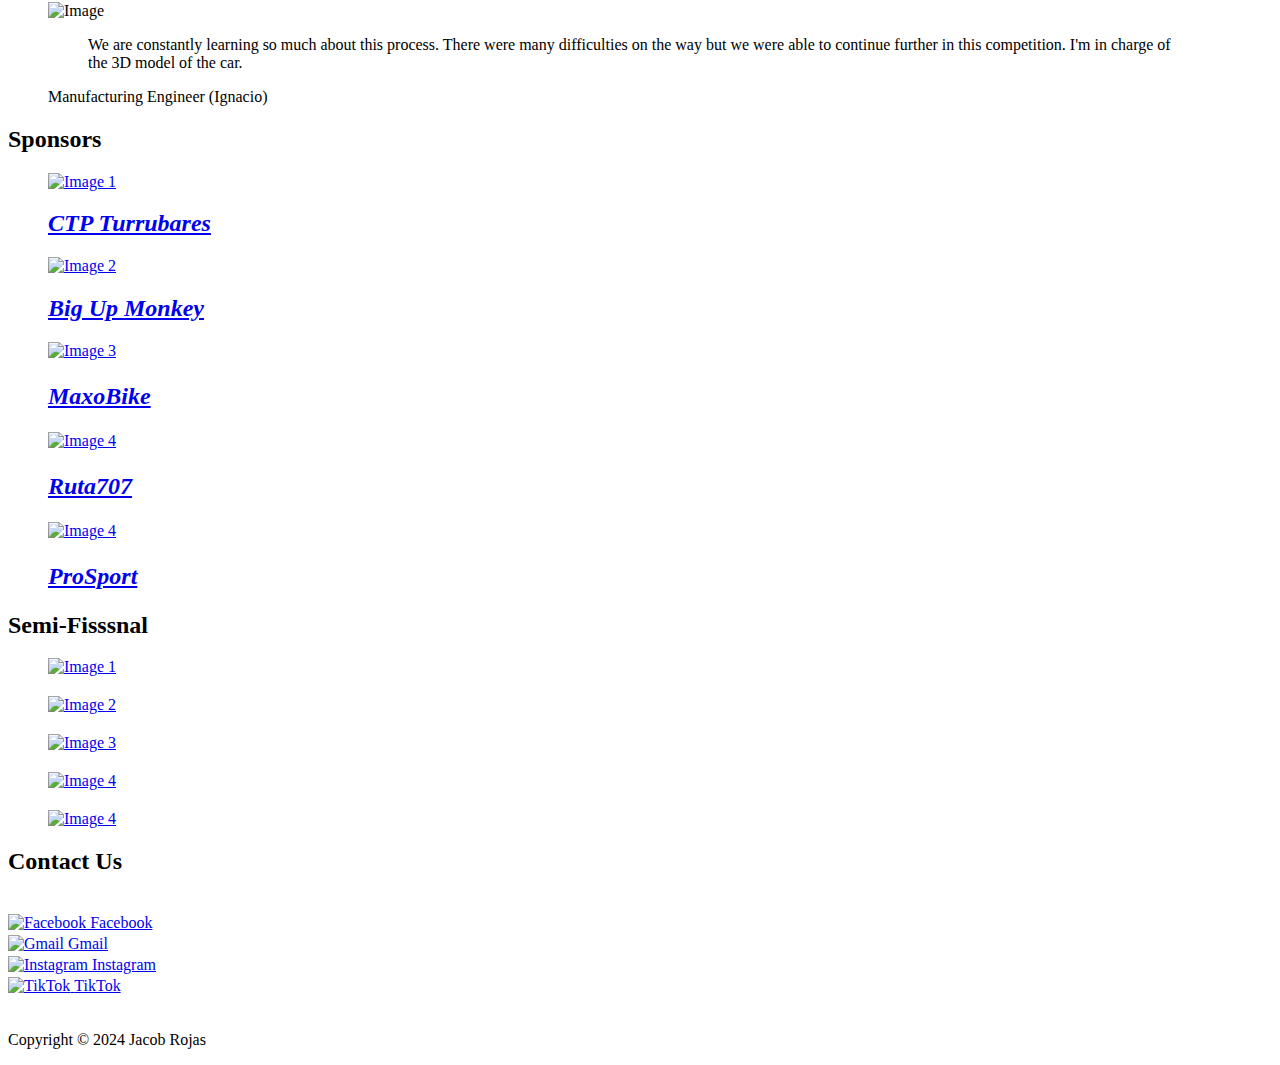
==== commit 5a7f0041: "Update index.html" ====
--- a/index.html
+++ b/index.html
@@ -44,9 +44,7 @@
               <li class="nav-item">
                   <a class="nav-link tm-nav-link" href="#contact">Contact</a>
               </li>   
-              <li class="nav-item">
-                  <a class="nav-link tm-nav-link" href="">3D</a>
-              </li>  
+                
             </ul>
           </div>        
         </div>
@@ -278,7 +276,7 @@
       <div class="container tm-container-gallery">
         <div class="row">
           <div class="text-center col-12">
-              <h2 class="tm-text-primary tm-section-title mb-4">Semi-Final</h2>
+              <h2 class="tm-text-primary tm-section-title mb-4">Semi-Fisssnal</h2>
               <p class="mx-auto tm-section-desc">
               </p>
           </div>            
